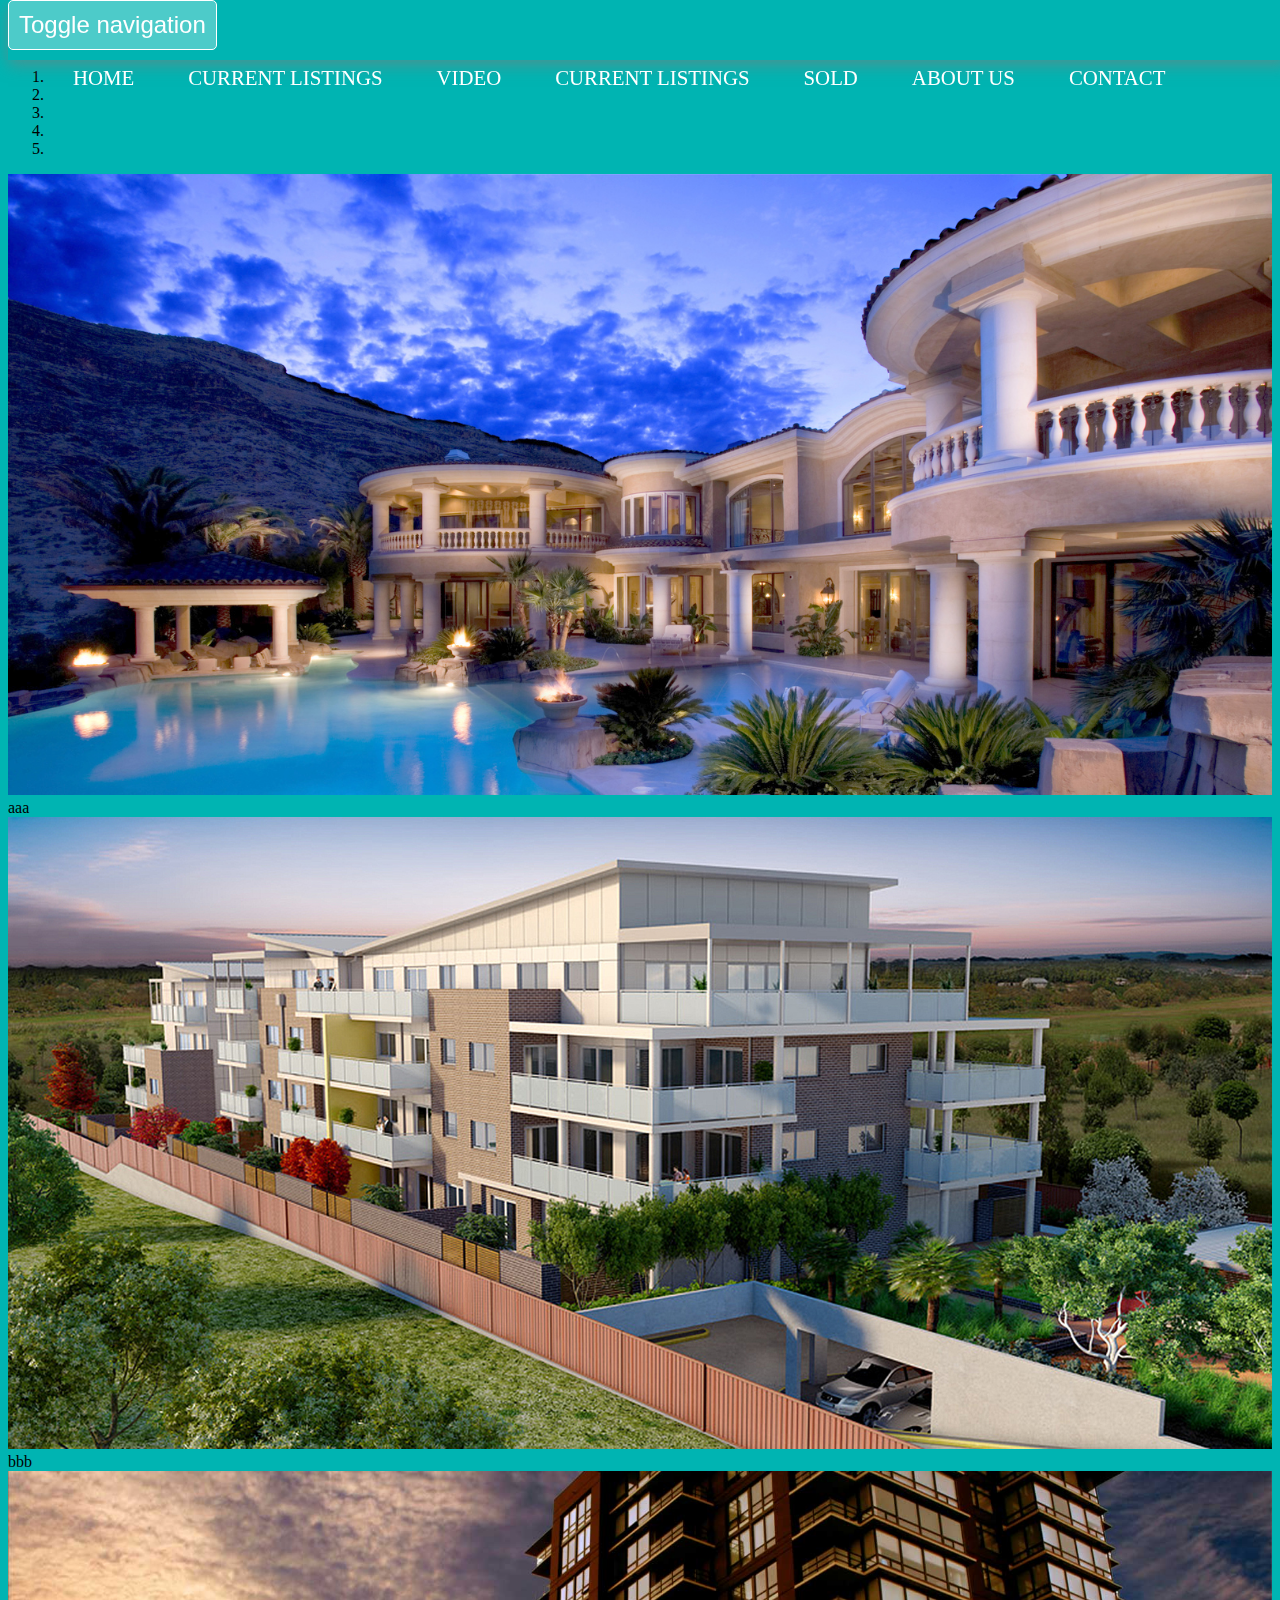
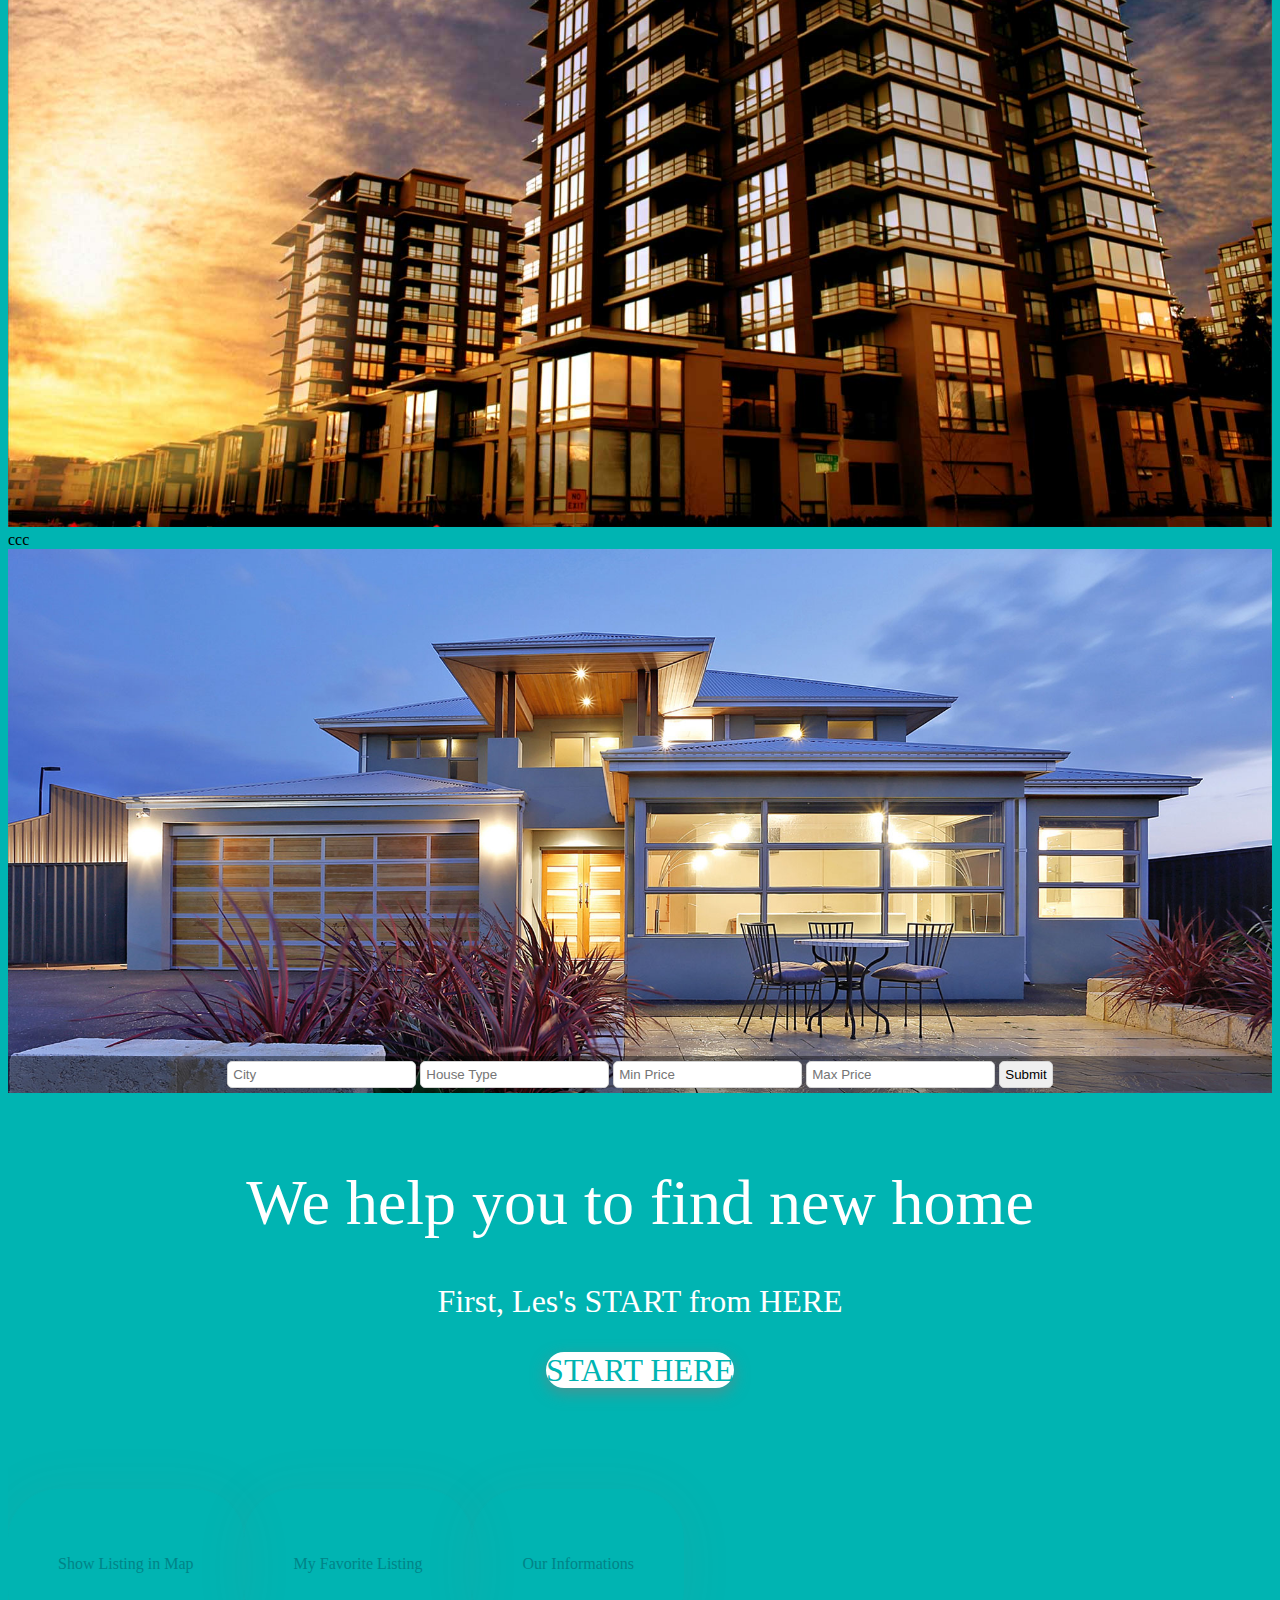
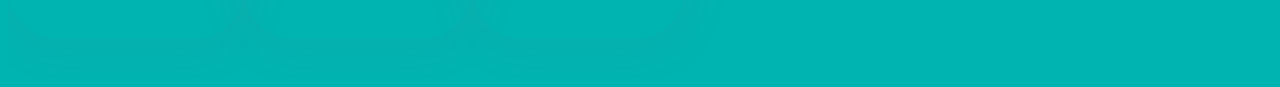
==== index.html @ 3521ccb5 "Merge branch 'gh-pages' into outlaw-listing" ====
<!DOCTYPE html>
<html>
<head>
	<meta charset="utf-8">
	<title>VanEstate</title>
	<link href='https://fonts.googleapis.com/css?family=Sansita+One' rel='stylesheet' type='text/css'>
	<link rel="stylesheet" type="text/css" href="css/bootstrap.min.css">
	<link rel="stylesheet" type="text/css" href="css/font-awesome.min.css">
	
	<link rel="stylesheet" href="css/style.css">
	
</head>
<body>
	<div class="home">
	<!-- nav bar -->
	<nav class="navbar navbar-inverse navbar-static-top" role="navigation">
		<div class="container">
	        <div class="navbar-header">
	      		<button type="button" class="navbar-toggle collapsed" data-toggle="collapse" data-target="#bs-example-navbar-collapse-1">
		        <span class="sr-only">Toggle navigation</span>
		        <span class="icon-bar"></span>
		        <span class="icon-bar"></span>
		        <span class="icon-bar"></span>
	      		</button>
	    	</div>

	   		 <!-- Collect the nav links, forms, and other content for toggling -->
	    	<div class="collapse navbar-collapse" id="bs-example-navbar-collapse-1">
				<ul class="nav navbar-nav">
						<li><a href="index.html">HOME</a></li>

						<li><a href="listing.html">CURRENT LISTINGS</a></li>
						<li><a href="sold.html">VIDEO</a></li>

						<li><a href="search.html">CURRENT LISTINGS</a></li>
						<li><a href="sold.html">SOLD</a></li>

						<li><a href="about.html">ABOUT US</a></li>
						<li><a href="contact.html">CONTACT</a></li>
				</ul>
			</div>

		</div>
	</nav> 

	<!-- <nav class="navbar navbar-inverse">
  		<div class="container-fluid">
    		<div class="navbar-header">
      			<button type="button" class="navbar-toggle" data-toggle="collapse" data-target="#myNavbar">
			        <span class="icon-bar"></span>
			        <span class="icon-bar"></span>
			        <span class="icon-bar"></span>
      			</button>
      			<a class="navbar-brand" href="#">WebSiteName</a>
   			</div>
    		<div class="collapse navbar-collapse" id="myNavbar">
      			<ul class="nav navbar-nav">
			        <li class="active"><a href="#">Home</a></li>
			        <li class="dropdown">
				        <a class="dropdown-toggle" data-toggle="dropdown" href="#">Page 1 <span class="caret"></span></a>
				        <ul class="dropdown-menu">
				            <li><a href="#">Page 1-1</a></li>
				            <li><a href="#">Page 1-2</a></li>
				            <li><a href="#">Page 1-3</a></li>
	          			</ul>
        			</li>
        			<li><a href="#">Page 2</a></li>
        			<li><a href="#">Page 3</a></li>
      			</ul>
      			<ul class="nav navbar-nav navbar-right">
        			<li><a href="#"><span class="glyphicon glyphicon-user"></span> Sign Up</a></li>
        			<li><a href="#"><span class="glyphicon glyphicon-log-in"></span> Login</a></li>
      			</ul>
    		</div>
 		</div>
	</nav> -->





  <div class="contn">
  	
  
	<!-- slider........................................ --> 
	<div id="img-banner" class="carousel slide" data-ride="carousel">
  <!-- Indicators -->
  <ol class="carousel-indicators carouselchange">
    <li data-target="#img-banner" data-slide-to="0" class="active"></li>
    <li data-target="#img-banner" data-slide-to="1"></li>
    <li data-target="#img-banner" data-slide-to="2"></li>
    <li data-target="#img-banner" data-slide-to="3"></li>
    <li data-target="#img-banner" data-slide-to="4"></li>
  </ol>

  <!-- Wrapper for slides -->
  <div class="carousel-inner" role="listbox">
    <div class="item active bannerImg">
      <img class ="bannerImg" src="img/bb1.jpg">
      <div class="carousel-caption">
        aaa
      </div>
    </div>

    <div class="item bannerImg">
      <img class ="bannerImg" src="img/b20.jpg">
      <div class="carousel-caption">
        bbb
      </div>
    </div>

    <div class="item bannerImg">
      <img class ="bannerImg" src="img/c5.jpg">
      <div class="carousel-caption">
        ccc
      </div>
    </div>

     <div class="item bannerImg">
      <img class ="bannerImg" src="img/c2.jpg">
      <div class="carousel-caption">
        ccc
      </div>
    </div>

  </div>

  <!-- Controls -->
  <a class="left carousel-control" href="#img-banner" role="button" data-slide="prev">
    <span class="glyphicon glyphicon-chevron-left" aria-hidden="true"></span>
    <span class="sr-only">Previous</span>
  </a>
  <a class="right carousel-control" href="#img-banner" role="button" data-slide="next">
    <span class="glyphicon glyphicon-chevron-right" aria-hidden="true"></span>
    <span class="sr-only">Next</span>
  </a>
</div>

<!-- ....................................................... -->

		<!-- <nav class ="bar-header">
			<img class = "nav-logo" src="img/logo.png" alt="Logo">
			<ul class = "nav-bar ">
				<!-- order list -->
<<<<<<< HEAD

=======
<
>>>>>>> gh-pages
				<a href="index.html"><li>HOME</li></a>
				<a href="search.html"><li>CURRENT LISTINGS</li></a>

				<!-- <a href="index.html"><li>HOME</li></a>
				<a href="listing.html"><li>CURRENT LISTINGS</li></a>
>>>>>>> origin/outlaw-listing
				<a href="sold.html"><li>SOLD</li></a>
				<a href="video.html"><li>VIDEOS</li></a>
				<a href="about.html"><li>ABOUT US</li></a>
				<a href="contact.html"><li>CONTACT</li></a>
				
			</ul> 
		 </nav> --> 

	<div >
		<!-- <img class="image" src="img/b1.jpg">  -->

		<div class = "filterList"> 
			<center>
			 	<form >
			 		<input type="text" name ="city" placeholder="City">
					<input type="text" name ="housetype" placeholder="House Type">
					<input type="text" name ="minprice" placeholder="Min Price">
					<input type="text" name ="maxprice" placeholder="Max Price">
					<input class= "primary-btn" type="submit" value="Submit">
			 	</form>
		 	</center>
		</div>

	</div>


	<!-- <p> Lorem ipsum dolor sit amet, consectetur adipiscing elit.<br>Suspendisse at sem vitae nisi scelerisque elementum.</p> -->
	
	 <div class="description full-width" >
	 	<div class = "content">
	 		<center><h1>We help you to find new home</h1>
	 		<p> First, Les's START from HERE</p>

	 		<a href="search.html" class="btn btn-lg btn-primary changeBtn" role="button">
	 		START HERE</a></center>
	 	</div>
	 </div>
	
	
	<footer>
		
		<!-- <ul>
			<a href="listing.html">
			<li><span class ="glyphicon glyphicon-map-marker"></span><p>Show Listing in Map</p></li></a>
			<li><span class="glyphicon glyphicon-heart"></span><p>My Favorite Listing</p></li>
			
			<li><span class ="glyphicon glyphicon-info-sign"></span><p>Our Informations</p></li>
		</ul> -->


		<div class="container-fluid aboutContainer">
		    <div class="col-md-4 col-xs-12" >
			   <center>
			   	<a href="listing.html" >
					<li><span class ="glyphicon glyphicon-map-marker"></span><p>Show Listing in Map</p></li></a>
			   </center> 
		  	</div>
		 	<div class="col-md-4 col-xs-12" >
				<center>
					<a href="listing.html">
					<li><span class="glyphicon glyphicon-heart"></span><p>My Favorite Listing</p></li></a>
				</center>
		  	</div>
		  	<div class="col-md-4 col-xs-12" >
				<center>
					<a href="listing.html">
					<li><span class ="glyphicon glyphicon-info-sign"></span><p>Our Informations</p></li></a>
				</center>
		  	</div>
		</div>
		
	</footer>

	</div>
	</div>
	


<script src="js/jquery.min.js"></script>
<script src = "js/bootstrap.min.js"></script>
<script src = "js/home.js"></script>

</body>

</html>
---- css/style.css ----
/*default style*/
html {
	background-color: #00b4b2;
	/*background-size: cover;*/

}

body {
	background-color: transparent;
}



/*useful css*/
.full-width {
	width: 100%;
	margin:0;
}
.home {
	width:100%;
	height: 100%;
	overflow: hidden;
	position: relative;
}

/*navigation*/

/*.nav-logo {
	width: 70px;
	max-height: 60px;
	margin-left: 10px;
    margin-top: 0.1px;

	-webkit-filter: brightness(90%);
    position:fixed;
	
}

nav {
	background-color: #103434;
	background-color: yellow;
	background-color: rgba(0,0,0, 0.4);
	color: #fff;
	height: 80px;
	position: fixed;
	width: 100%;
	z-index: 100;
	top:0;

}
*/

/*.bar-header {*/
	/*width: 100%;
	box-shadow: 0px 3px 10px rgba(125, 125, 125, 0.3);
}



a {
	color: white;
	text-decoration: none;
}
a:focus, a:hover {
	color:white;
}
/*helper style
.center {
	text-align: center;
}
.red {
	color: red;
}

.hcenter {
	margin-right: auto;
	margin-left: auto; 

}



.nav-bar li {
	display: inline-block;
}

.nav-bar {
	margin-left: 25%;
	padding: 0;
	
	float:left;
	

}
.nav-bar li {
	/*border: 1px solid white;*/
	/*margin: 10px;*/
	/*space between a and another object*/
/*	padding: 10px;*/
	/*space between text context and border */
	/*border-radius: 5px;
	transition: background-color .5s linear, margin .5s linear;
}*/
/*.nav-bar li:hover {*/
	/*margin: 20px;*/
	/*border-radius: 5px;
	background-color: rgba(255,255,255,0.5);
	cursor:pointer;
}*/












.navbar, .navbar-inverse {
	position: fixed;
	border-radius: 0;
	border: none;
	margin-bottom: 0px;
	/*height: 60px;*/
	background-color: rgba(0,180,178, 0.8);
	box-shadow: 0px 5px 15px rgba(125, 125, 125, 0.6);
	/*opacity: 0.6;*/
}
.navbar {
background-color: rgba(0,180,178, 0.8);
}


.nav li {
	display: inline;
	color: white;

}

.navbar-inverse .navbar-nav > li > a {
	color: #ffffff;
	font-family: lato;
	font-size: 1.3em;
	font-weight: 300;
	padding: 30px 25px 10px 25px;
	/*background-color: rgba(0, 0, 0, 0.5);*/	
}



.navbar-inverse .navbar-nav li a:hover {
	background-color: rgba(0, 0, 0, 0.5);
	transition: background-color .5s linear;
	
}


.navbar-inverse .navbar-toggle{
	border-color: white;
	background-color: rgba(255,255,255, 0.3);

}

@media only screen and (max-width: 766px) {
.collapsing, .in {background-color: rgba(48, 48, 48, 0.9);}
.collapsing ul li a, .in ul li a {color: white!important;}
.collapsing ul li a:hover, .in ul li a:hover {color: rgba(241, 241, 241,1)!important;}
}









.contn {
	margin-top:60px; 
}







.bannerImg { 
	width:100%;
/*	height: 650px;*/
	transform:translateX(-10%) translateY(-50%%);
	min-height: 400px;
	max-height: 750px;
	
	
}

.carouselchange {
    bottom: 196px;
}











/*
.imgheader {
	width: 100%;
	
	
}
*/

.image {
	position: relative;
	filter: brightness(50%);
	-webkit-filter: brightness(80%);
	width:100%;
	height:700px;
	/*margin-top: -25px;*/
}



.filterList {
	width: 100%;
	position: relative;

	margin-top:-200px;
	padding:0;

	background-color: rgba(0,0,0, 0.4);


}
form {
	width: 100%;
	
	
	
}
form > input {
	display: inline-block;
	size: 20px;

}

.description {
	position: relative;
	overflow: auto;
	color: white;
	font-style: arial;
	margin-top: 0;
	margin-bottom: 20px;
	padding-top:30px;
	padding-bottom:30px;
	
	background-color: #00b4b2;
}

.content {
 font-weight: 100;
 font-size: 2rem;
}
.content h1 {
	font-weight: 100;
}


.changeBtn {
	margin-top:30px;
	color: #00b4b2;
    background-color: #ffffff;
    border-color: #00fffc;
	border-radius: 70px;
	box-shadow: 0px 5px 15px rgba(125, 125, 125, 0.6);
	border: 2px;
}



.changeBtn:hover {
	color: white;
    background-color: #77C6D6;
    border-color: #00fffc;
	border-radius: 70px;
	box-shadow: 0px 5px 15px rgba(125, 125, 125, 0.6);
}





footer li {
	display: inline-block;
	margin-top: 50px;
	margin-bottom: 40px;
	border-radius: 50px;
	padding:50px;
	box-shadow: 0px 3px 50px rgba(125, 125, 125, 0.1);
	
	
	/*margin-left: 100px;
	margin-right: 100px;*/
}

footer  span {
	color: #00b4b2; 
	font-size: 5rem;
}

footer p {
	color:#008387;

	/*margin-top:20px;
	margin-left: -32px;*/
}

.aboutContainer{
	background-color: white;

}










nav {
	background-color: #103434;
	/*ackground-color: yellow;*/
	/*background-color: rgba(0,0,0, 0.4);*/
	background-color: rgba(0,180,178, 0.8);
	color: #fff;
	height: 60px;
	position: fixed;
	width: 100%;
	z-index: 100;
	top:0;
}


.bar-header {
	/*width: 100%;*/
	box-shadow: 0px 3px 10px rgba(125, 125, 125, 0.3);
}



a {
	color: white;
	text-decoration: none;
}
a:focus, a:hover {
	color:white;
}
/*helper style*/
.center {
	text-align: center;
}
.red {
	color: red;
}

.hcenter {
	margin-right: auto;
	margin-left: auto; 

}


button {
	font-size: 1.5rem;
	background-color: transparent; 
	border: 1px solid white;
	padding: 10px;
	color: white;
	border-radius: 5px;
	
}


input, select, textarea{
	padding:5px;
	border: 1px solid #D4D4D4;
	border-radius: 5px;
	/*width:200px;*/
	display: block;
	margin: 5px auto;

}

label {
	color: white;

}


.inline {
	display: inline-block;
	margin:5px;
}

.input-space {
	width: 20px;
}







/*list page style start
*/
/*grid*/

[class*='col-'] {
  float:left;
}
* {
  box-sizing: border-box;
}


.col-1of1 {
  width: 100%; }

.col-1of3 {
  width: 33%; }

.col-2of3 {
  width: 66.66667%; }

.col-1of4 {
  width: 25%; }

.col-1of2 {
  width: 50%; }

.col-3of4 {
  width: 75%; }

.col-1of5 {
  width: 20%; }

.col-2of5 {
  width: 40%; }

.col-3of5 {
  width: 60%; }

.col-4of5 {
  width: 80%; }

.empty-space{
width:20%;

  }

.spaceing-1{

margin-bottom: 20px;

}

 



  .cf {
    clear:both;
  }

/*end of grid start of search page
*/

.mainpost{
padding:60px 40px;


}

.mainpost img{
width:100%;

}

.categories.movedown {
  margin-top: 10rem;
}

.categories .info,  .categories .option h4, .viewpost, .mainpost , .categories.movedown,.submenu
{
  transition:all .3s ease-in-out;-moz-transition:all .3s ease-in-out;-webkit-transition:all .3s ease-in-out;
}

.categories {
padding-top: 15%;
text-align: center;
 
}



.categories h4{
color:white;
margin-top: 50px;

}
.categories .option {

  margin-bottom: 2rem;

  position:relative;
background-color: rgba(255,255,255,0.8);
  height:180px;

  text-align:center;
  overflow:hidden;
  margin:10px 10px;
  border-radius: 10px;
}

/*.bg-img{
background-image:url(https://www.google.ca/search?q=richmond&espv=2&biw=1150&bih=689&tbm=isch&source=lnt&tbs=isz:ex,iszw:500,iszh:400#tbs=isz:ex%2Ciszw:500%2Ciszh:400&tbm=isch&q=richmond+vancouver&imgrc=SeRZPtqfGlrRHM%3A);
}*/
.option h4{
  padding-bottom:3px;
  padding-top: 3px;
position:absolute;
width:100%;

background-color: rgba(0,0,0,0.7);
}




/*option and info are for the hidden menu under categories*/

.categories .info {
  position:absolute;
  bottom:0px;
  width:100%;
 
  height:5px;


}



.categories .info a {
  color:grey;
text-align:center;
  font-size:1.1em;
  font-weight:550;

  display:block;

padding-top: 4px;
  text-decoration: none;
}

.categories .info a:hover{


  color: rgb(84,14, 120);
  background-color: rgba(0,0,0,0.2);
  width:100%;
 
}



.categories .option:hover > .info {height:85%;
  background-color:rgba(255,255,255,0.9);
  color:rgb(84,14, 120);
}

.categories .option:hover > h4{ margin-top: 5px; display:block;}



.main-content {

  margin-top: 100px;
  margin-left: 5%;
  margin-right: 5%;
  
}
.main-content h2 {
  margin: 0 0 20px 0;
  font-size: 26px;
  color: #128eb5;
}

/*end of search start of listing
*/
.main-content .members 
{font-size:0;text-align:center;}

.main-content h4{
font-size:15px;


}

.main-content .members .col-1of3
{
  padding:0 20px 20px 0;
  font-size:14px;
}


.content-section p {
  margin-bottom: 10px;
}

/*each post is wraped by a product box*/
.product-box {

/*  border-bottom: 1px dotted #666;*/
  background-color: rgba(240,240,240,1);
  height:auto;
  margin-top: 50px;
  margin-bottom: 50px;
  border-radius: 10px;

}

.product-box img {

    width: 100%;
    
 /*height:10%;*/
}



.product-box > .image-wrapper {
	/*box-shadow: 3px 2px 2px black;*/
 
  margin-bottom: 10px;
  /*min-height: 90%;*/
}

.product-box:hover{

box-shadow: 3px 3px 3px black;
 background-color: rgba(240,240,240,0.9);
   margin-top: 40px;
/*  margin-bottom: 20px;*/

/* border: 1px solid rgba(0,0,0,0.5);*/
}

.product-box
{
  transition:all .2s ease-in-out;-moz-transition:all .2s ease-in-out;-webkit-transition:all .2s ease-in-out;
}
.price {
  color: #CC0066;
  font-size: 20px;
  font-weight: bold;
}

.product-box a{
color: #00b4b2;


}

.fullwidth {
  width: 100%;
}


/*search function
*/
.filter{
position:fixed;
float:left;
margin-top: -20px;


}


.filter button{
width:40px;
padding-left: 1px;
padding-right:1px;
margin-top: 5px;

}

.searchtool {
  color:white;
  position: fixed;
  width: 100%;
  height: 300px;
  top:40px;
  left:0;
  margin-top: 15px;
  background-color:rgba(0,0,0,0.5);
  opacity: 1;
 /* display: block;*/
  visibility: visible;
}

.searchtool input{
float-left;
margin-top: 50px;

}

.searchtool div{
  padding-top:5px;
  padding-bottom: 5px;
  padding-left:5%;

text-align: left;
/*display: inline-block;*/

}
/*.searchtool input{
margin:2px;


}*/
.input-style{
height:250px;


}

.input-style input{

margin:2px;


}

.input-width input{

width:100px;
height:35px;
margin-top: 15px;

}

 .float-right{
  margin-right: 10%;
float:right;
margin-top:200%;



  }
/*  .float-right input{
background-color:grey;
  }*/



.searchingbar{

width:28%;
float:right;
margin-top:5px;
/*margin-left:120px; */
margin-right:100px;
border-radius: 5px;
}

.view-mode{
position:fixed;
width:20px;
height:40px;
background-color: red;
margin-top: 20%;


}







/*mission page == about us pages* wrote by June/
/*media query for resposive design*/
@media(max-width: 991px){
	/*.posters div {
		width: 45%;
		margin-bottom: 20px;
	}
	.posters div:hover {
		width: 44%;
	}*/

	.bannerImg { 
	width:100%;
/*	height: 650px;*/
	transform:translateX(-10%) translateY(-50%%);
	min-height: 350px;
	max-height: 650px;
	
	
	}
}

@media(max-width: 500px) {
	/*.posters div {
		width: 95%;
		margin-bottom: 20px;
	}
	.posters div:hover {
		width: 97%;
	}*/
	.bannerImg { 
	width:100%;
/*	height: 650px;*/
	transform:translateX(-10%) translateY(-50%%);
	min-height: 350px;
	max-height: 650px;
	
	
	}


}

  @media (max-width: 1500px) {
     .col-1of3{
width:25%;

    }

  }
    @media (max-width: 1200px) {
  /*  .col-1of4 {
      width: 33%;
    }*/
    .col-1of3{
width:33.3%;

    }
    .col-1of4{

      width:33.3%;
      }

    　}




@media (max-width: 640px){
.col-1of3 {
  width: 50%;
}
.col-1of4 {
  width: 50%;
}
.col-1of2{
width:100%;

}


}

@media (max-width: 450px){
.col-1of3 {
  width: 100%;
}
.col-1of4 {
  width: 100%;
}

}
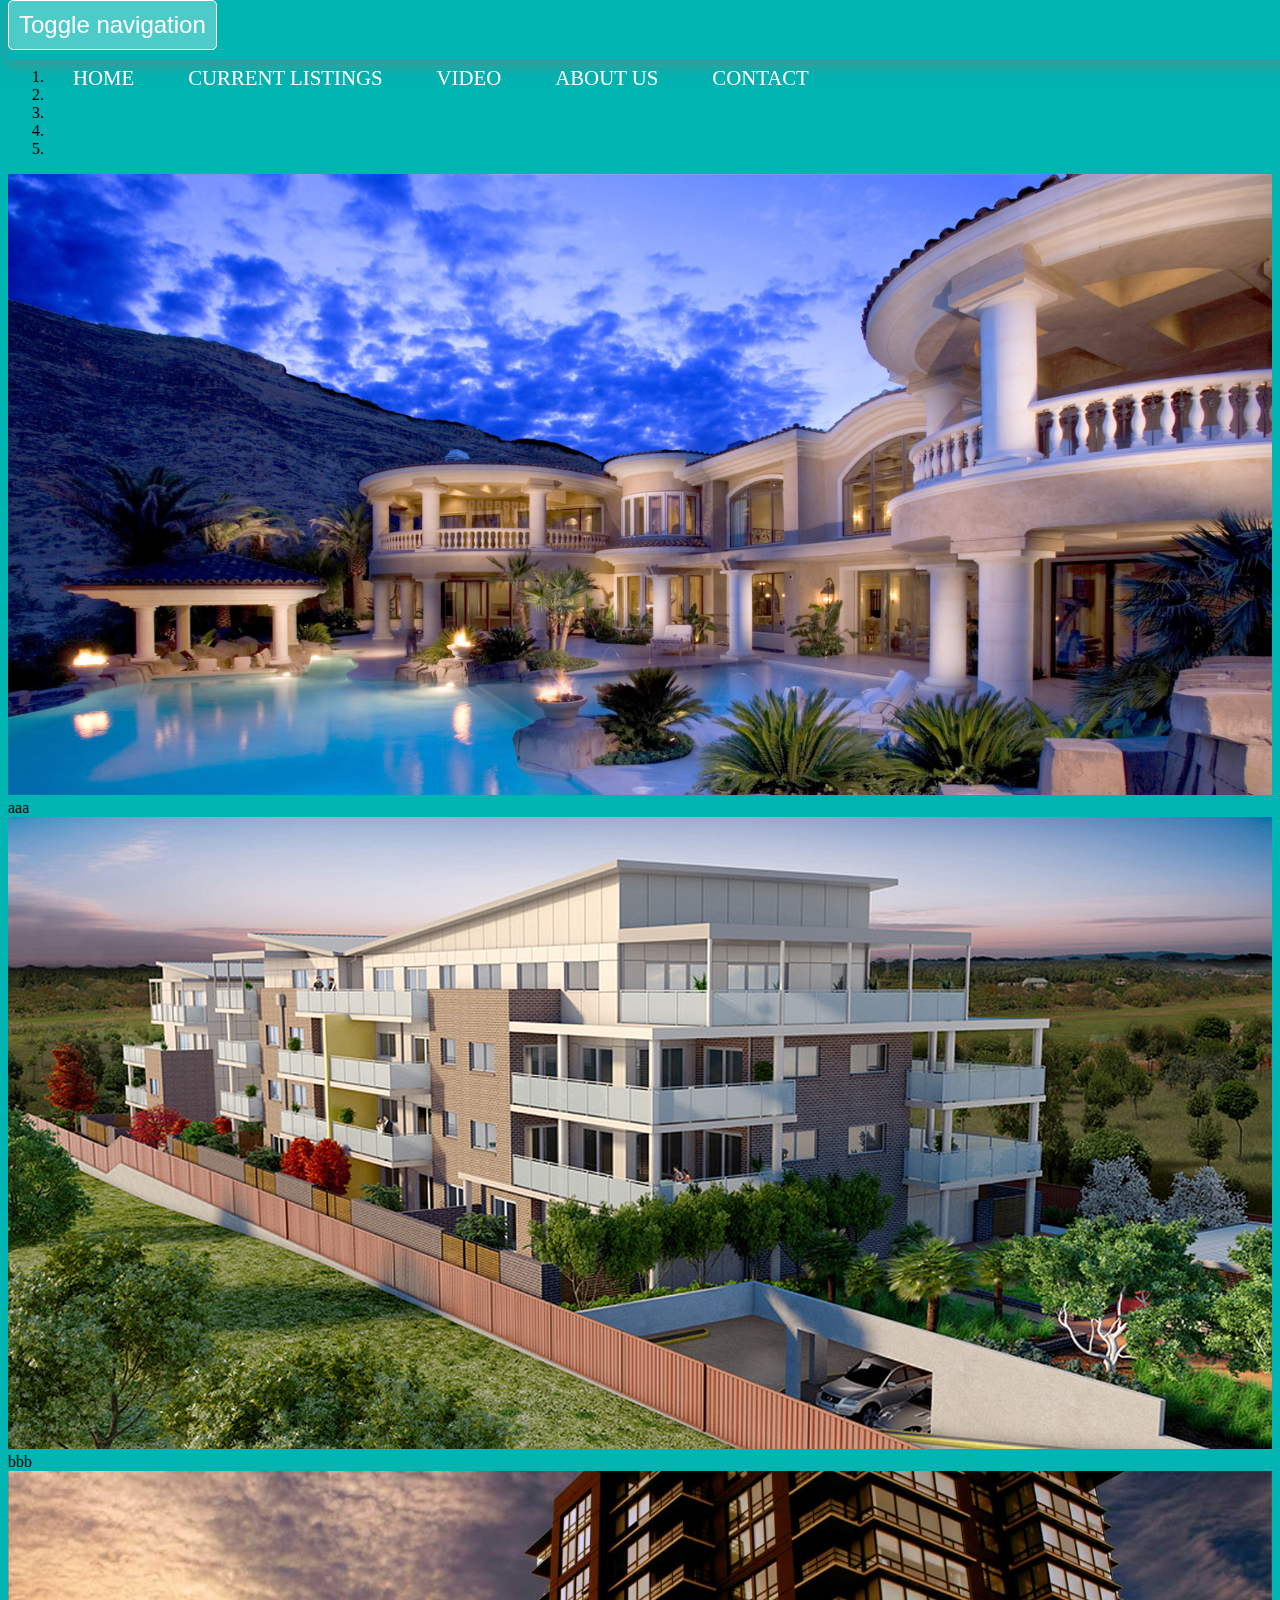
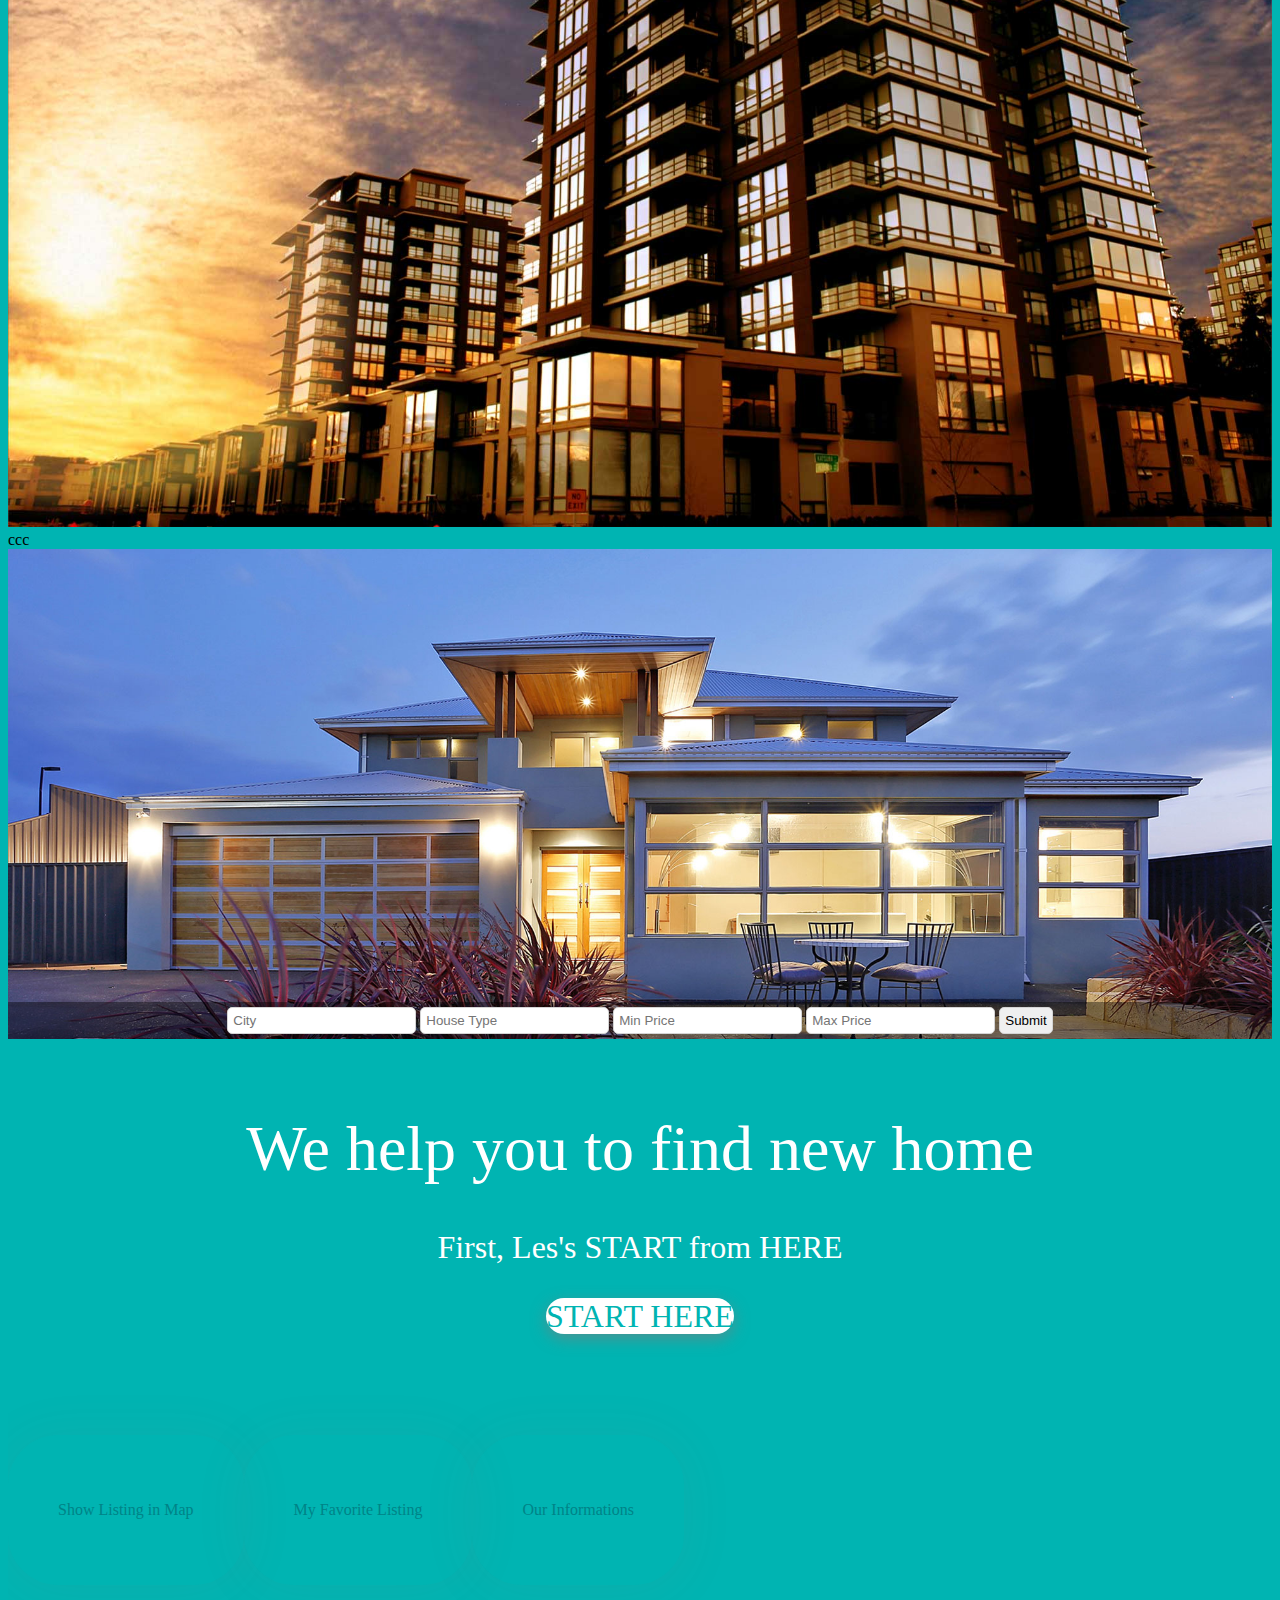
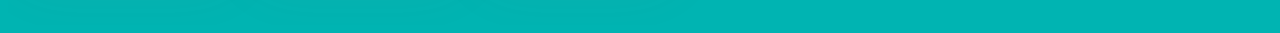
==== commit 4d372fe1: "create video pages, fix the hole pages" ====
--- a/index.html
+++ b/index.html
@@ -29,13 +29,8 @@
 	    	<div class="collapse navbar-collapse" id="bs-example-navbar-collapse-1">
 				<ul class="nav navbar-nav">
 						<li><a href="index.html">HOME</a></li>
-
 						<li><a href="listing.html">CURRENT LISTINGS</a></li>
-						<li><a href="sold.html">VIDEO</a></li>
-
-						<li><a href="search.html">CURRENT LISTINGS</a></li>
-						<li><a href="sold.html">SOLD</a></li>
-
+						<li><a href="video.html">VIDEO</a></li>
 						<li><a href="about.html">ABOUT US</a></li>
 						<li><a href="contact.html">CONTACT</a></li>
 				</ul>
@@ -143,17 +138,8 @@
 			<img class = "nav-logo" src="img/logo.png" alt="Logo">
 			<ul class = "nav-bar ">
 				<!-- order list -->
-<<<<<<< HEAD
-
-=======
-<
->>>>>>> gh-pages
-				<a href="index.html"><li>HOME</li></a>
-				<a href="search.html"><li>CURRENT LISTINGS</li></a>
-
 				<!-- <a href="index.html"><li>HOME</li></a>
 				<a href="listing.html"><li>CURRENT LISTINGS</li></a>
->>>>>>> origin/outlaw-listing
 				<a href="sold.html"><li>SOLD</li></a>
 				<a href="video.html"><li>VIDEOS</li></a>
 				<a href="about.html"><li>ABOUT US</li></a>
--- a/css/style.css
+++ b/css/style.css
@@ -296,7 +296,74 @@
 	box-shadow: 0px 5px 15px rgba(125, 125, 125, 0.6);
 }
 
-
+video {
+	/*border: 5px solid white;*/
+	width:;
+}
+
+.videofix {
+	width:90%;
+	margin-left: 5%;
+	margin-top: 100px;
+
+}
+
+.videofix img {
+	
+	width: 400px;
+	height: 300px;
+	padding-top: 20px;
+	max-width: 90%;
+	/*max-height:300px;*/
+	
+
+}
+.videofix h4,p{
+	color:white;
+}
+
+.abcard {
+	width: 100%;
+  	max-width: 400px;
+  	margin: 0;
+
+  	margin-bottom: 30px;
+  	padding-bottom: 30px;
+  	background-color: rgba(0,0,0, 0.3);
+  	box-shadow: 0px 5px 40px rgba(125, 125, 125, 0.3);
+}
+
+.abcard-1 {
+	width: 100%;
+  	max-width: 400px;
+  	margin: 0;
+  	margin-bottom: 30px;
+  	padding-bottom: 30px;
+  	background-color: rgba(0,0,0, 0.3);
+  	box-shadow: 0px 5px 40px rgba(125, 125, 125, 0.3);
+}
+
+
+.btnCard {
+	width: 90%;
+	height: 70px;
+	line-height: 50px;
+	font-size: 1.5rem;
+	background-color: #77C6D6;
+	border:none;
+}
+
+.btnCard:hover {
+	background-color: #78BAED;
+}
+
+.btnCard:active {
+	background-color: #78BAED;
+}
+
+.btnCard:visited {
+	background-color: #77C6D6;
+}
 
 
 
@@ -466,19 +533,6 @@
 .col-4of5 {
   width: 80%; }
 
-.empty-space{
-width:20%;
-
-  }
-
-.spaceing-1{
-
-margin-bottom: 20px;
-
-}
-
- 
-
 
 
   .cf {
@@ -526,25 +580,20 @@
   margin-bottom: 2rem;
 
   position:relative;
-background-color: rgba(255,255,255,0.8);
+background-color: rgba(84,14,120,0.8);
   height:180px;
 
   text-align:center;
   overflow:hidden;
   margin:10px 10px;
-  border-radius: 10px;
 }
 
 /*.bg-img{
 background-image:url(https://www.google.ca/search?q=richmond&espv=2&biw=1150&bih=689&tbm=isch&source=lnt&tbs=isz:ex,iszw:500,iszh:400#tbs=isz:ex%2Ciszw:500%2Ciszh:400&tbm=isch&q=richmond+vancouver&imgrc=SeRZPtqfGlrRHM%3A);
 }*/
 .option h4{
-  padding-bottom:3px;
-  padding-top: 3px;
 position:absolute;
 width:100%;
-
-background-color: rgba(0,0,0,0.7);
 }
 
 
@@ -634,12 +683,8 @@
 /*each post is wraped by a product box*/
 .product-box {
 
-/*  border-bottom: 1px dotted #666;*/
-  background-color: rgba(240,240,240,1);
-  height:auto;
-  margin-top: 50px;
-  margin-bottom: 50px;
-  border-radius: 10px;
+  border-bottom: 1px dotted #666;
+ /* height:400px;*/
 
 }
 
@@ -653,36 +698,15 @@
 
 
 .product-box > .image-wrapper {
-	/*box-shadow: 3px 2px 2px black;*/
- 
+  border: 2px solid rgba(0,0,0,0.5);
   margin-bottom: 10px;
-  /*min-height: 90%;*/
-}
-
-.product-box:hover{
-
-box-shadow: 3px 3px 3px black;
- background-color: rgba(240,240,240,0.9);
-   margin-top: 40px;
-/*  margin-bottom: 20px;*/
-
-/* border: 1px solid rgba(0,0,0,0.5);*/
-}
-
-.product-box
-{
-  transition:all .2s ease-in-out;-moz-transition:all .2s ease-in-out;-webkit-transition:all .2s ease-in-out;
-}
+  min-height: 90%;
+}
+
 .price {
   color: #CC0066;
-  font-size: 20px;
+  font-size: 14px;
   font-weight: bold;
-}
-
-.product-box a{
-color: #00b4b2;
-
-
 }
 
 .fullwidth {
@@ -690,113 +714,7 @@
 }
 
 
-/*search function
-*/
-.filter{
-position:fixed;
-float:left;
-margin-top: -20px;
-
-
-}
-
-
-.filter button{
-width:40px;
-padding-left: 1px;
-padding-right:1px;
-margin-top: 5px;
-
-}
-
-.searchtool {
-  color:white;
-  position: fixed;
-  width: 100%;
-  height: 300px;
-  top:40px;
-  left:0;
-  margin-top: 15px;
-  background-color:rgba(0,0,0,0.5);
-  opacity: 1;
- /* display: block;*/
-  visibility: visible;
-}
-
-.searchtool input{
-float-left;
-margin-top: 50px;
-
-}
-
-.searchtool div{
-  padding-top:5px;
-  padding-bottom: 5px;
-  padding-left:5%;
-
-text-align: left;
-/*display: inline-block;*/
-
-}
-/*.searchtool input{
-margin:2px;
-
-
-}*/
-.input-style{
-height:250px;
-
-
-}
-
-.input-style input{
-
-margin:2px;
-
-
-}
-
-.input-width input{
-
-width:100px;
-height:35px;
-margin-top: 15px;
-
-}
-
- .float-right{
-  margin-right: 10%;
-float:right;
-margin-top:200%;
-
-
-
-  }
-/*  .float-right input{
-background-color:grey;
-  }*/
-
-
-
-.searchingbar{
-
-width:28%;
-float:right;
-margin-top:5px;
-/*margin-left:120px; */
-margin-right:100px;
-border-radius: 5px;
-}
-
-.view-mode{
-position:fixed;
-width:20px;
-height:40px;
-background-color: red;
-margin-top: 20%;
-
-
-}
+
 
 
 
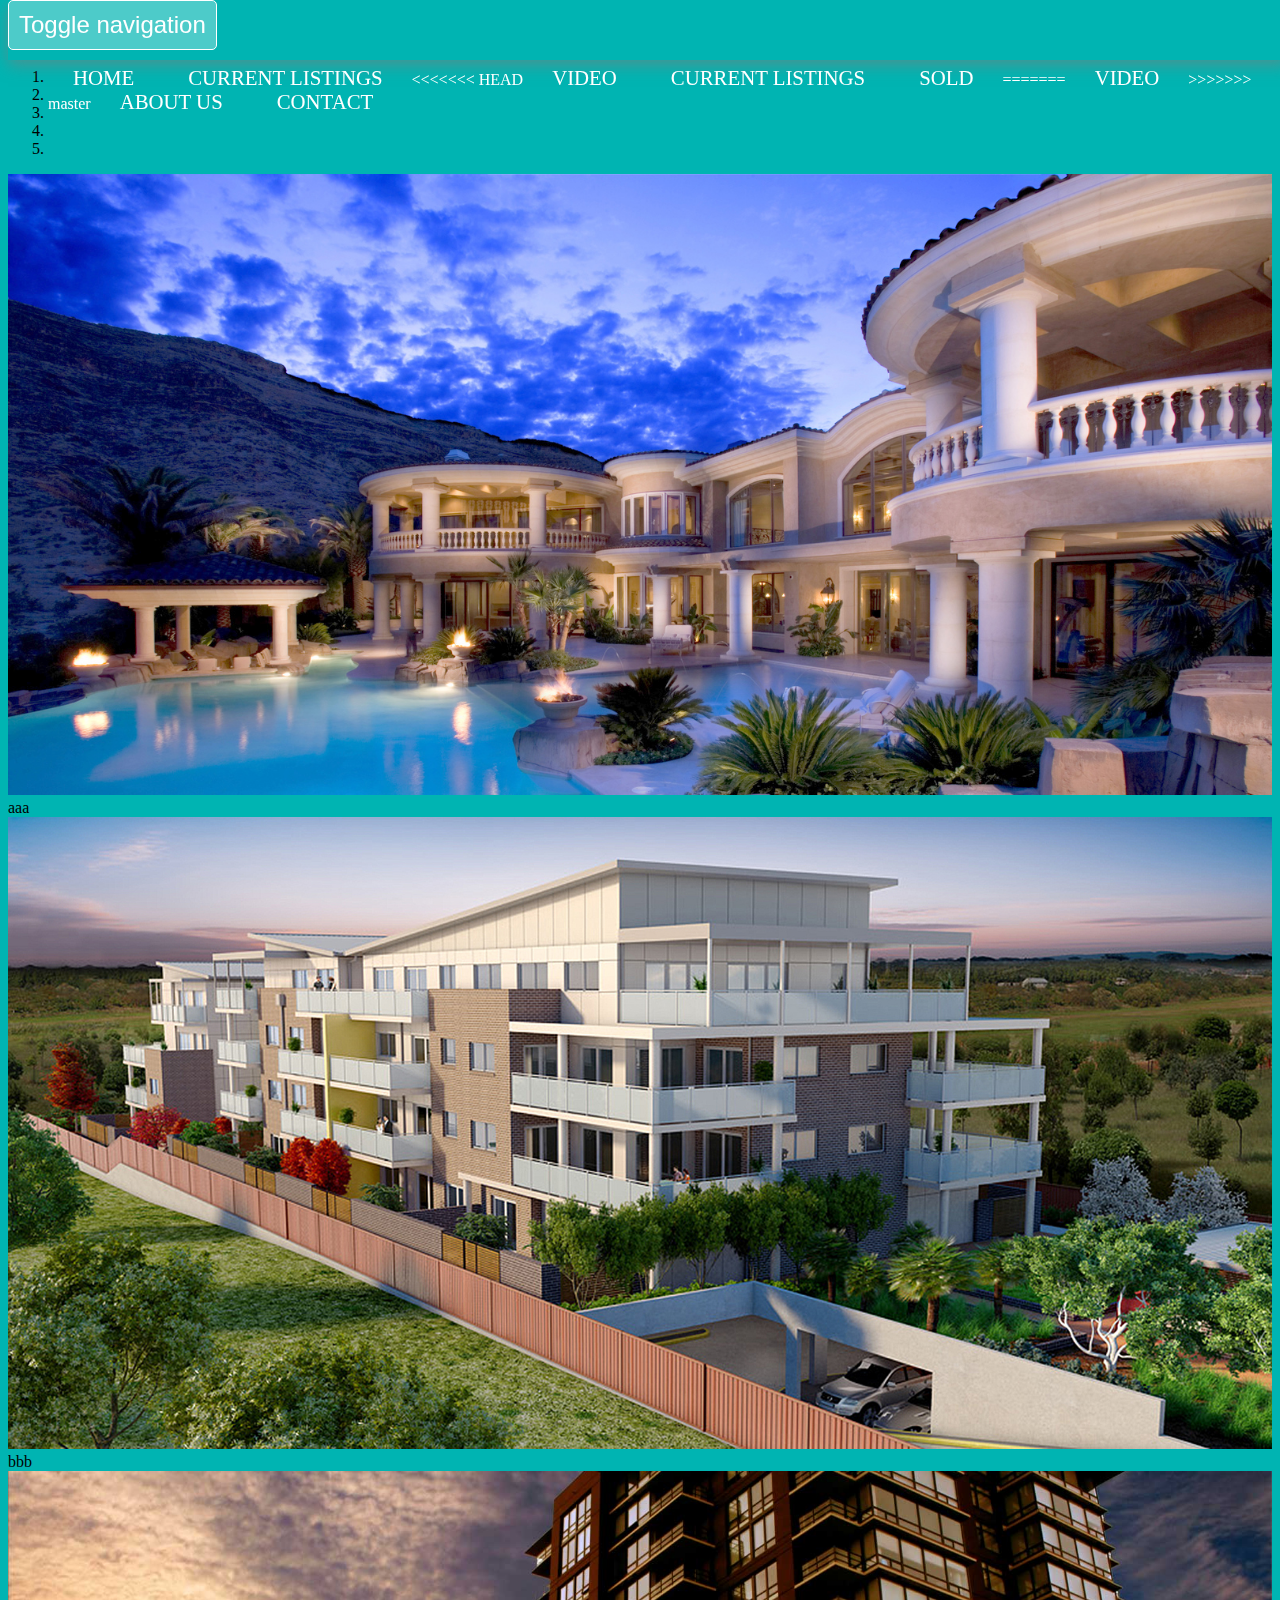
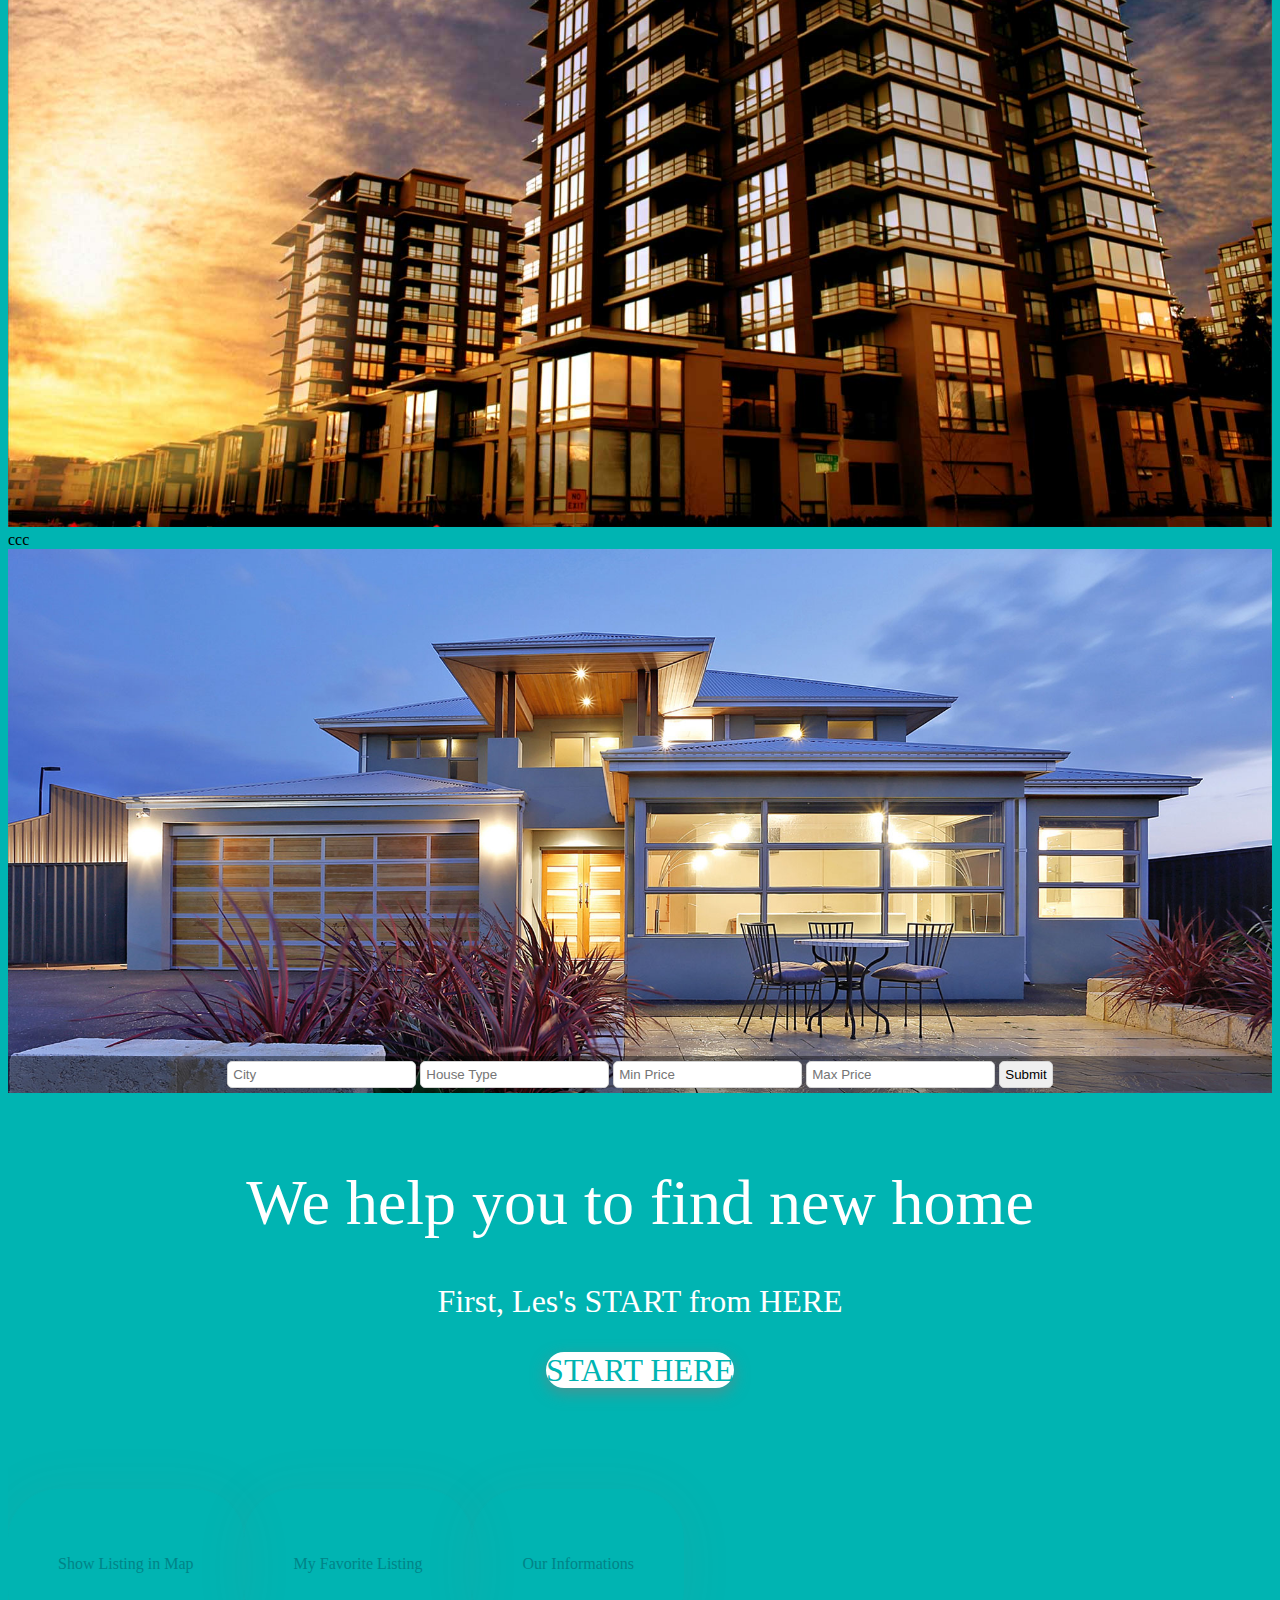
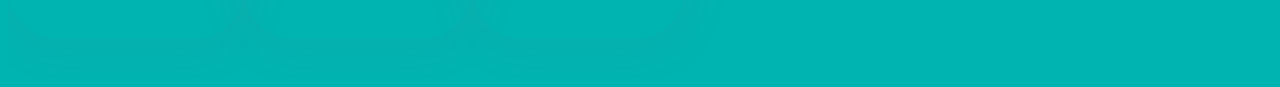
==== commit 36fdac8b: "Merge branch 'master' into gh-pages" ====
--- a/index.html
+++ b/index.html
@@ -29,8 +29,17 @@
 	    	<div class="collapse navbar-collapse" id="bs-example-navbar-collapse-1">
 				<ul class="nav navbar-nav">
 						<li><a href="index.html">HOME</a></li>
+
 						<li><a href="listing.html">CURRENT LISTINGS</a></li>
+<<<<<<< HEAD
+						<li><a href="sold.html">VIDEO</a></li>
+
+						<li><a href="search.html">CURRENT LISTINGS</a></li>
+						<li><a href="sold.html">SOLD</a></li>
+
+=======
 						<li><a href="video.html">VIDEO</a></li>
+>>>>>>> master
 						<li><a href="about.html">ABOUT US</a></li>
 						<li><a href="contact.html">CONTACT</a></li>
 				</ul>
@@ -138,8 +147,13 @@
 			<img class = "nav-logo" src="img/logo.png" alt="Logo">
 			<ul class = "nav-bar ">
 				<!-- order list -->
+<
+				<a href="index.html"><li>HOME</li></a>
+				<a href="search.html"><li>CURRENT LISTINGS</li></a>
+
 				<!-- <a href="index.html"><li>HOME</li></a>
 				<a href="listing.html"><li>CURRENT LISTINGS</li></a>
+>>>>>>> origin/outlaw-listing
 				<a href="sold.html"><li>SOLD</li></a>
 				<a href="video.html"><li>VIDEOS</li></a>
 				<a href="about.html"><li>ABOUT US</li></a>
--- a/css/style.css
+++ b/css/style.css
@@ -533,6 +533,13 @@
 .col-4of5 {
   width: 80%; }
 
+.empty-space{
+width:20%;
+
+  }
+
+ 
+
 
 
   .cf {
@@ -580,20 +587,25 @@
   margin-bottom: 2rem;
 
   position:relative;
-background-color: rgba(84,14,120,0.8);
+background-color: rgba(255,255,255,0.8);
   height:180px;
 
   text-align:center;
   overflow:hidden;
   margin:10px 10px;
+  border-radius: 10px;
 }
 
 /*.bg-img{
 background-image:url(https://www.google.ca/search?q=richmond&espv=2&biw=1150&bih=689&tbm=isch&source=lnt&tbs=isz:ex,iszw:500,iszh:400#tbs=isz:ex%2Ciszw:500%2Ciszh:400&tbm=isch&q=richmond+vancouver&imgrc=SeRZPtqfGlrRHM%3A);
 }*/
 .option h4{
+  padding-bottom:3px;
+  padding-top: 3px;
 position:absolute;
 width:100%;
+
+background-color: rgba(0,0,0,0.7);
 }
 
 
@@ -683,8 +695,12 @@
 /*each post is wraped by a product box*/
 .product-box {
 
-  border-bottom: 1px dotted #666;
- /* height:400px;*/
+/*  border-bottom: 1px dotted #666;*/
+  background-color: rgba(240,240,240,1);
+  height:auto;
+  margin-top: 50px;
+  margin-bottom: 50px;
+  border-radius: 10px;
 
 }
 
@@ -698,15 +714,36 @@
 
 
 .product-box > .image-wrapper {
-  border: 2px solid rgba(0,0,0,0.5);
+	/*box-shadow: 3px 2px 2px black;*/
+ 
   margin-bottom: 10px;
-  min-height: 90%;
-}
-
+  /*min-height: 90%;*/
+}
+
+.product-box:hover{
+
+box-shadow: 3px 3px 3px black;
+ background-color: rgba(240,240,240,0.9);
+   margin-top: 40px;
+/*  margin-bottom: 20px;*/
+
+/* border: 1px solid rgba(0,0,0,0.5);*/
+}
+
+.product-box
+{
+  transition:all .2s ease-in-out;-moz-transition:all .2s ease-in-out;-webkit-transition:all .2s ease-in-out;
+}
 .price {
   color: #CC0066;
-  font-size: 14px;
+  font-size: 20px;
   font-weight: bold;
+}
+
+.product-box a{
+color: #00b4b2;
+
+
 }
 
 .fullwidth {
@@ -714,7 +751,113 @@
 }
 
 
-
+/*search function
+*/
+.filter{
+position:fixed;
+float:left;
+margin-top: -20px;
+
+
+}
+
+
+.filter button{
+width:40px;
+padding-left: 1px;
+padding-right:1px;
+margin-top: 5px;
+
+}
+
+.searchtool {
+  color:white;
+  position: fixed;
+  width: 100%;
+  height: 300px;
+  top:40px;
+  left:0;
+  margin-top: 15px;
+  background-color:rgba(0,0,0,0.5);
+  opacity: 1;
+ /* display: block;*/
+  visibility: visible;
+}
+
+.searchtool input{
+float-left;
+margin-top: 50px;
+
+}
+
+.searchtool div{
+  padding-top:5px;
+  padding-bottom: 5px;
+  padding-left:5%;
+
+text-align: left;
+/*display: inline-block;*/
+
+}
+/*.searchtool input{
+margin:2px;
+
+
+}*/
+.input-style{
+height:250px;
+
+
+}
+
+.input-style input{
+
+margin:2px;
+
+
+}
+
+.input-width input{
+
+width:100px;
+height:35px;
+margin-top: 15px;
+
+}
+
+ .float-right{
+  margin-right: 10%;
+float:right;
+margin-top:200%;
+
+
+
+  }
+/*  .float-right input{
+background-color:grey;
+  }*/
+
+
+
+.searchingbar{
+
+width:28%;
+float:right;
+margin-top:5px;
+/*margin-left:120px; */
+margin-right:100px;
+border-radius: 5px;
+}
+
+.view-mode{
+position:fixed;
+width:20px;
+height:40px;
+background-color: red;
+margin-top: 20%;
+
+
+}
 
 
 
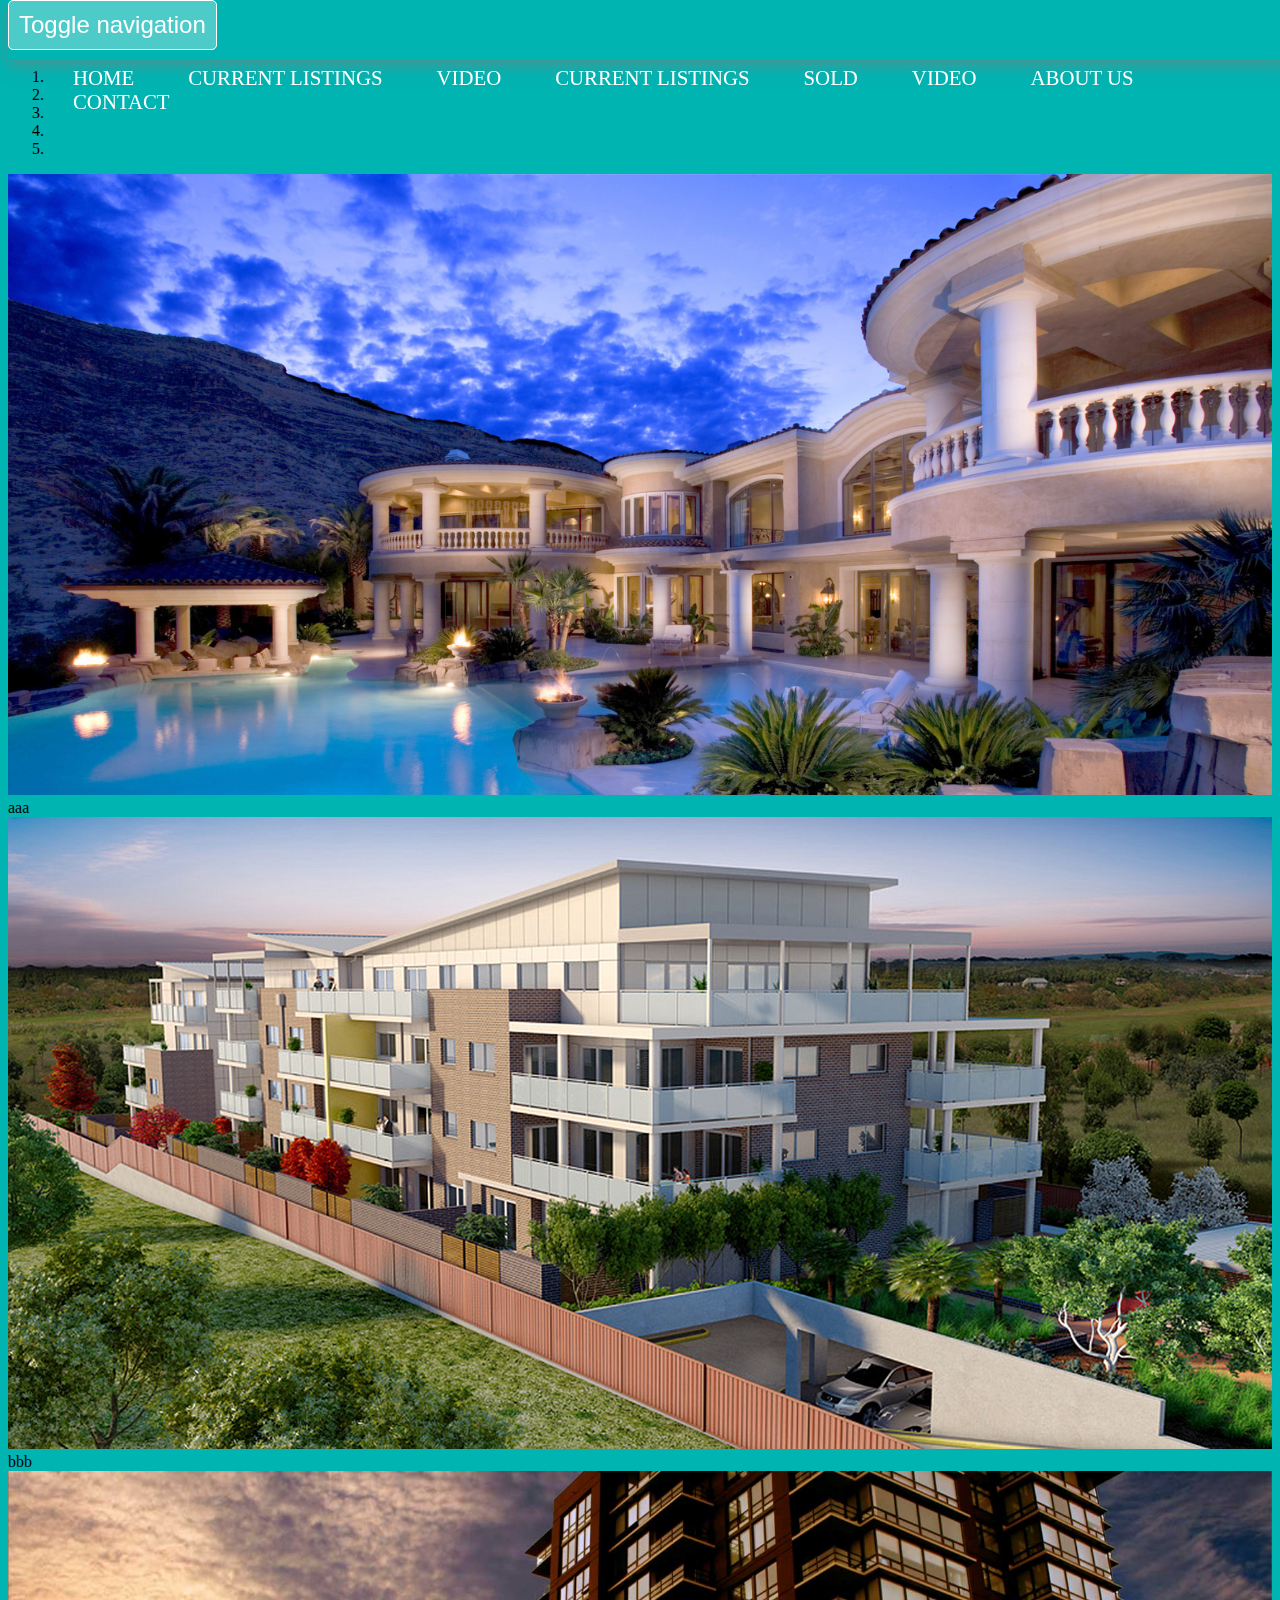
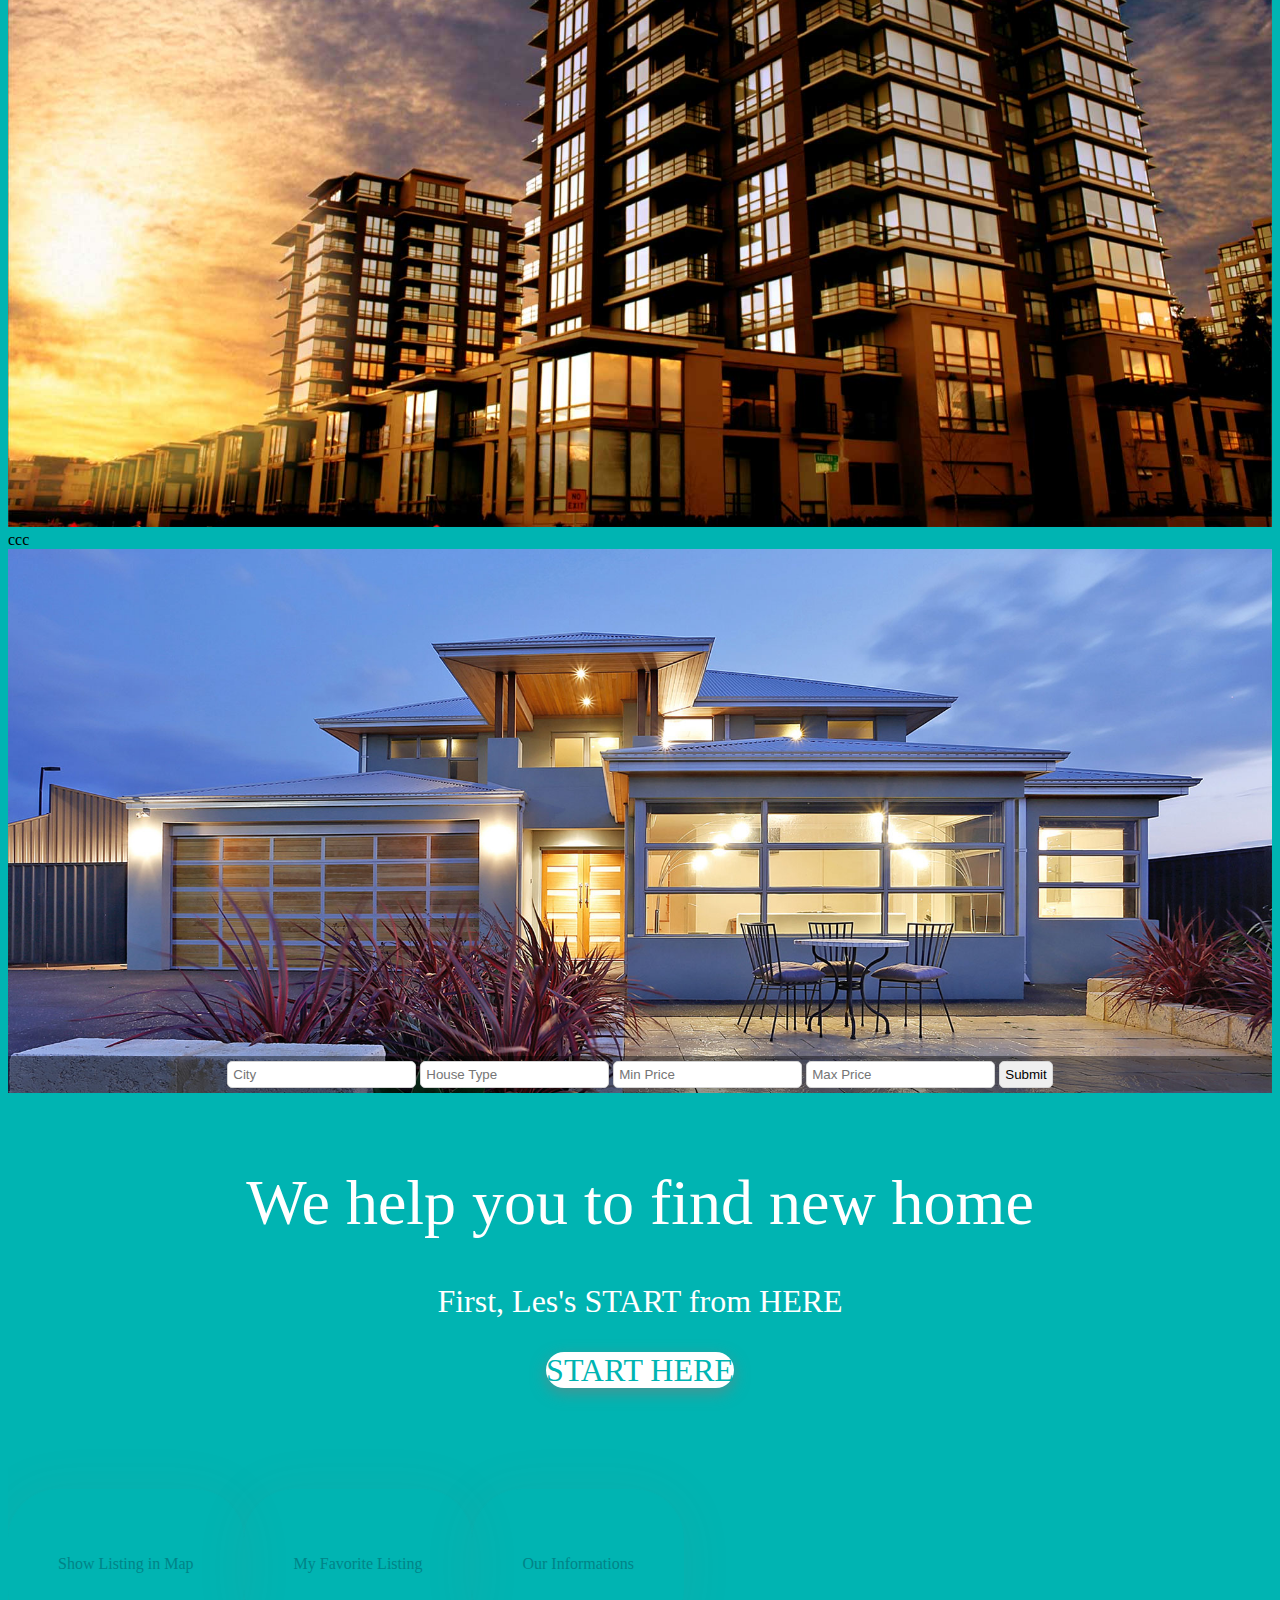
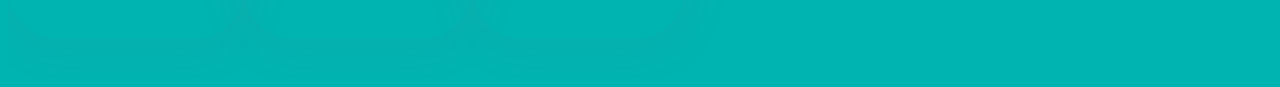
==== commit 3e5c6208: "delete conflict line" ====
--- a/index.html
+++ b/index.html
@@ -31,15 +31,14 @@
 						<li><a href="index.html">HOME</a></li>
 
 						<li><a href="listing.html">CURRENT LISTINGS</a></li>
-<<<<<<< HEAD
+
 						<li><a href="sold.html">VIDEO</a></li>
 
 						<li><a href="search.html">CURRENT LISTINGS</a></li>
 						<li><a href="sold.html">SOLD</a></li>
 
-=======
 						<li><a href="video.html">VIDEO</a></li>
->>>>>>> master
+
 						<li><a href="about.html">ABOUT US</a></li>
 						<li><a href="contact.html">CONTACT</a></li>
 				</ul>
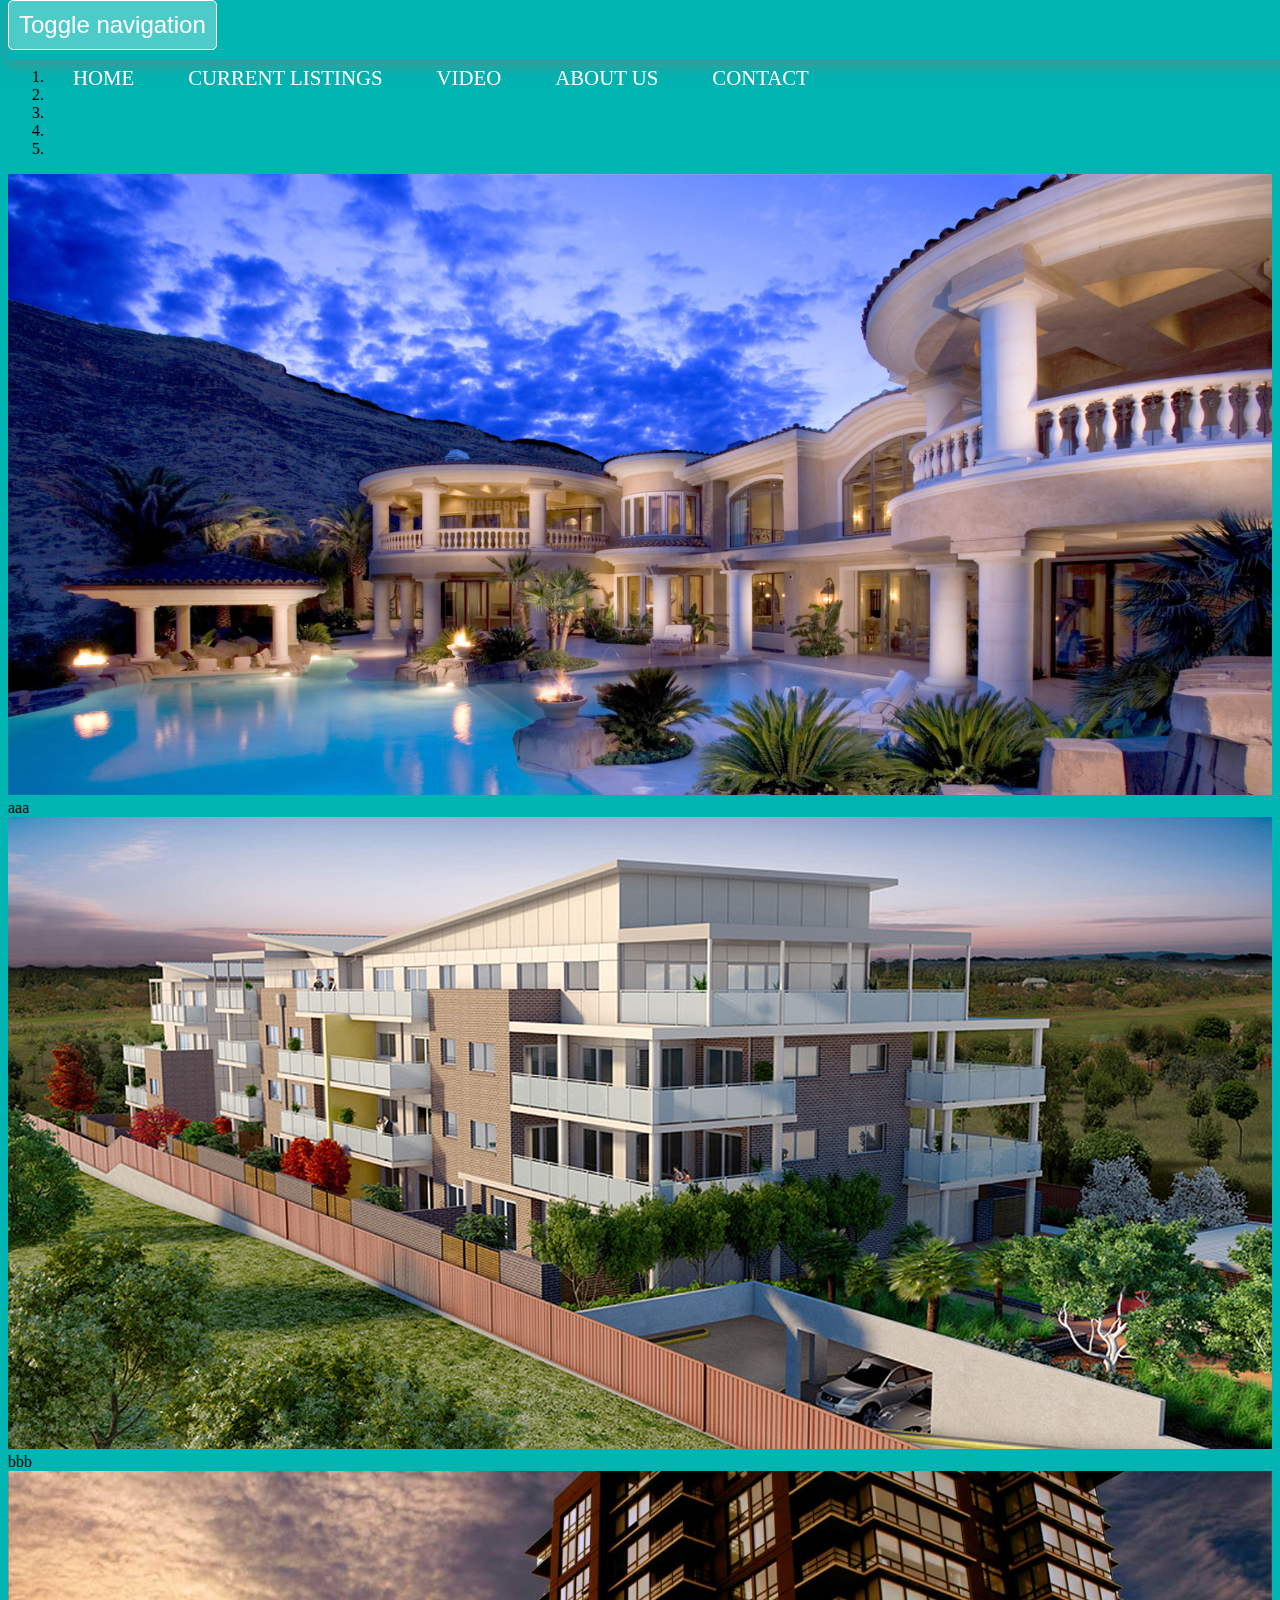
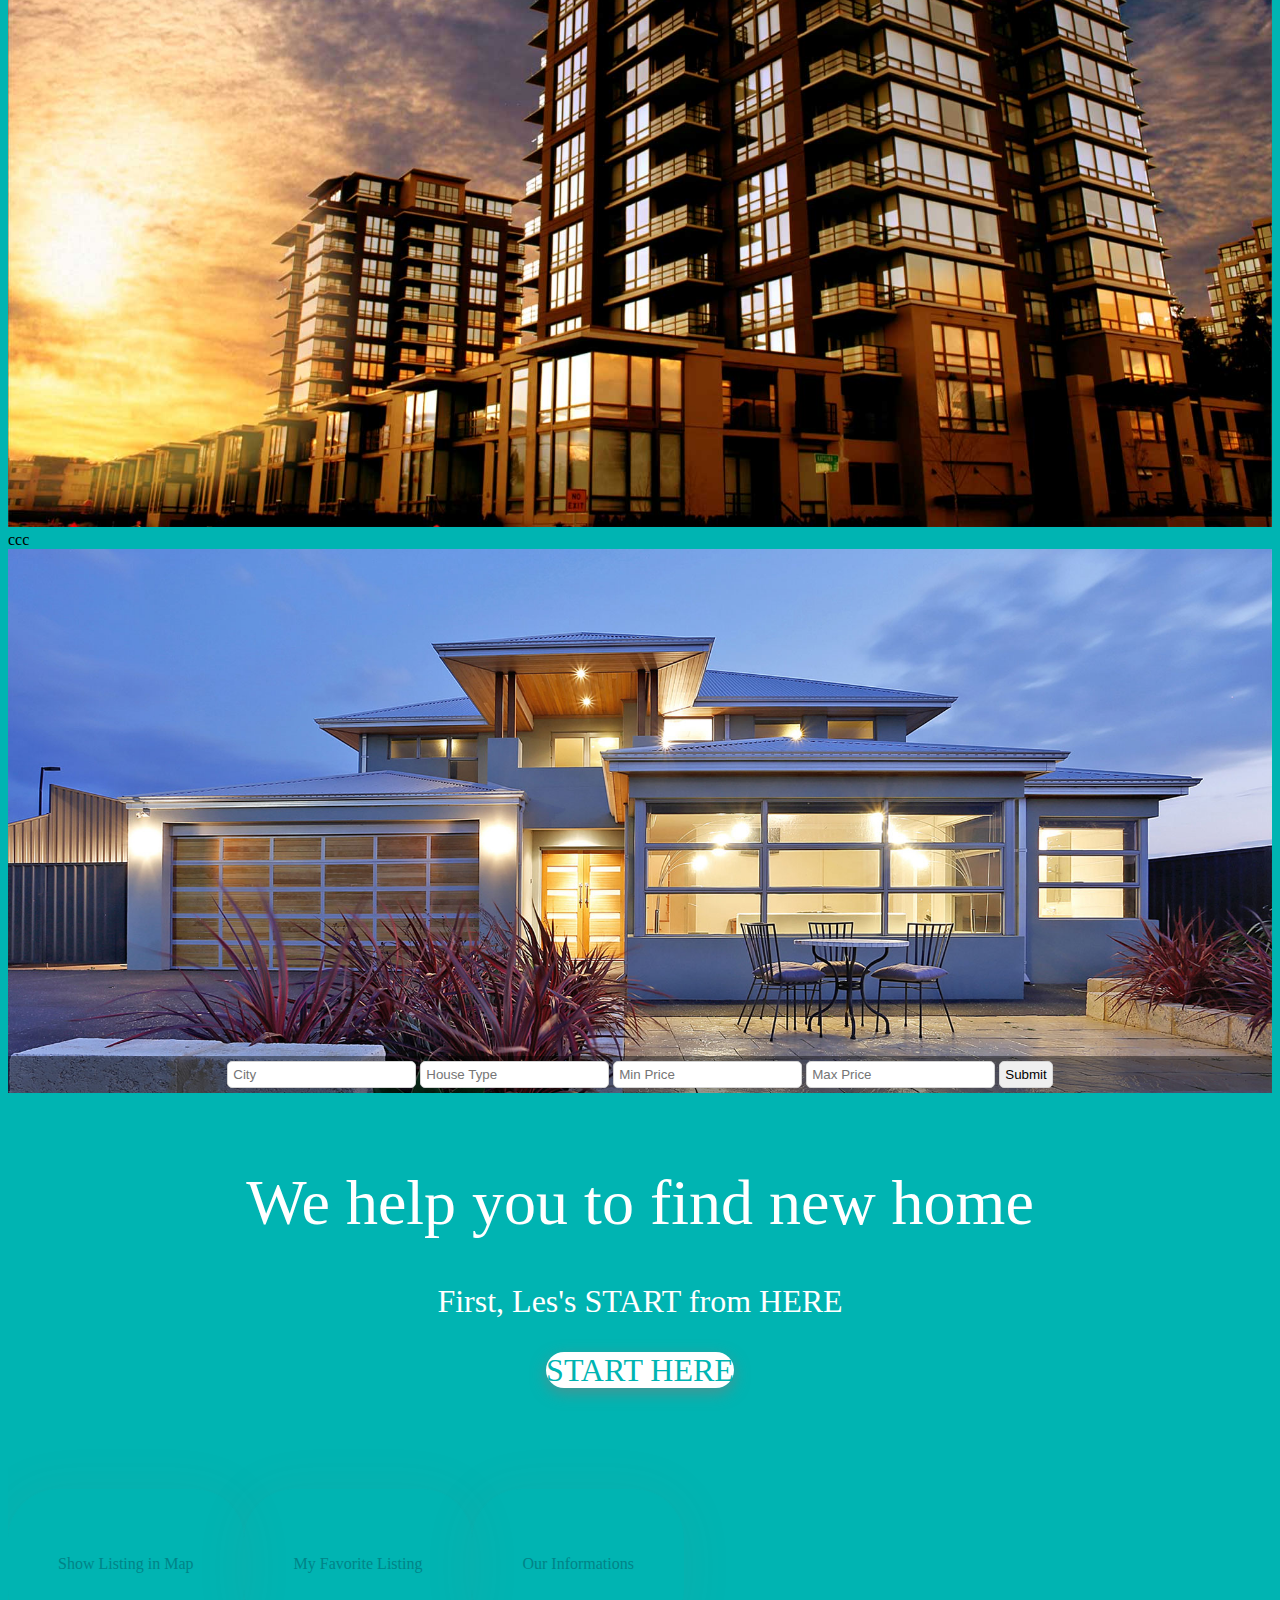
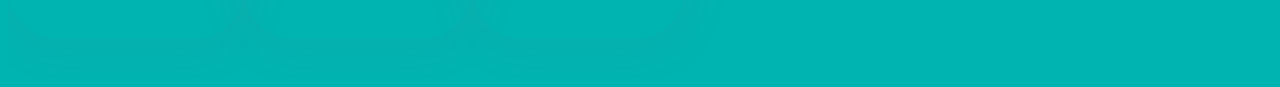
==== commit b2beaeea: "fix index menu" ====
--- a/index.html
+++ b/index.html
@@ -28,14 +28,9 @@
 	   		 <!-- Collect the nav links, forms, and other content for toggling -->
 	    	<div class="collapse navbar-collapse" id="bs-example-navbar-collapse-1">
 				<ul class="nav navbar-nav">
-						<li><a href="index.html">HOME</a></li>
-
-						<li><a href="listing.html">CURRENT LISTINGS</a></li>
-
-						<li><a href="sold.html">VIDEO</a></li>
+						<li><a href="index.html">HOME</a></li>	
 
 						<li><a href="search.html">CURRENT LISTINGS</a></li>
-						<li><a href="sold.html">SOLD</a></li>
 
 						<li><a href="video.html">VIDEO</a></li>
 
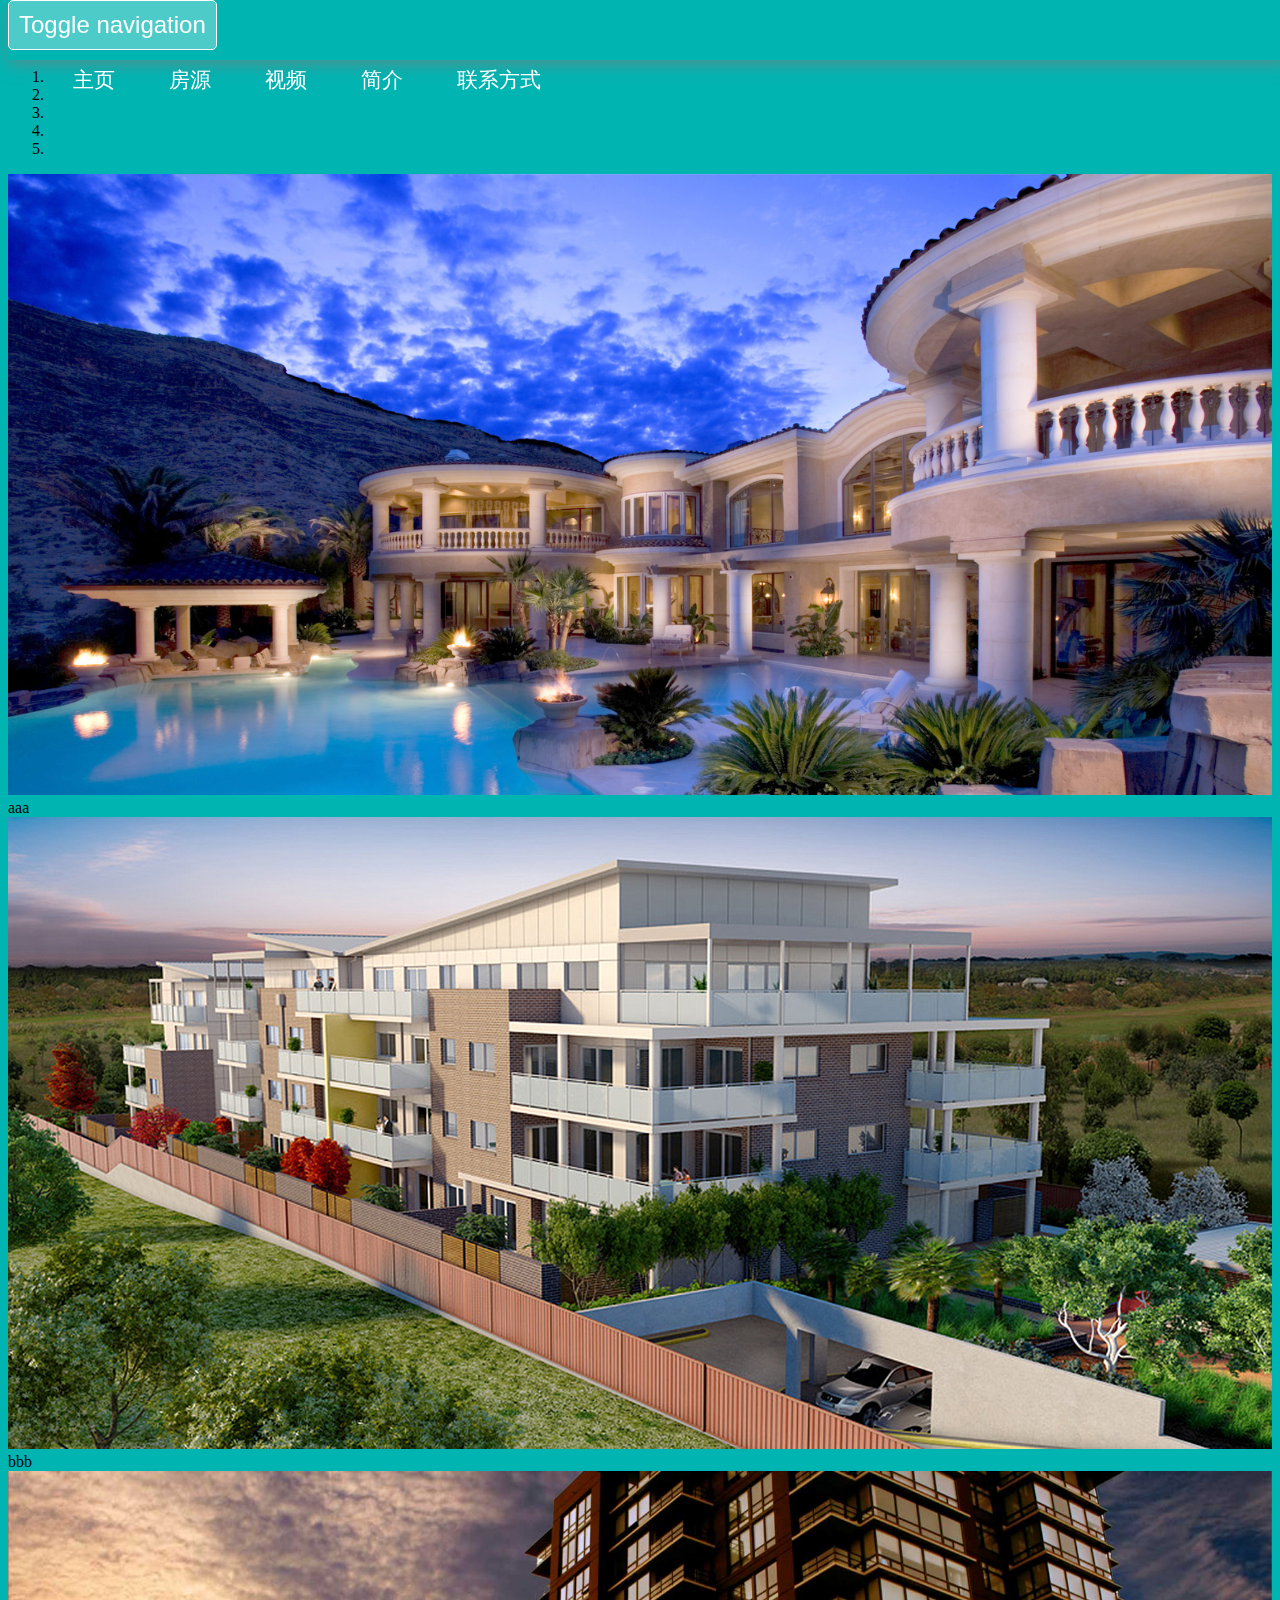
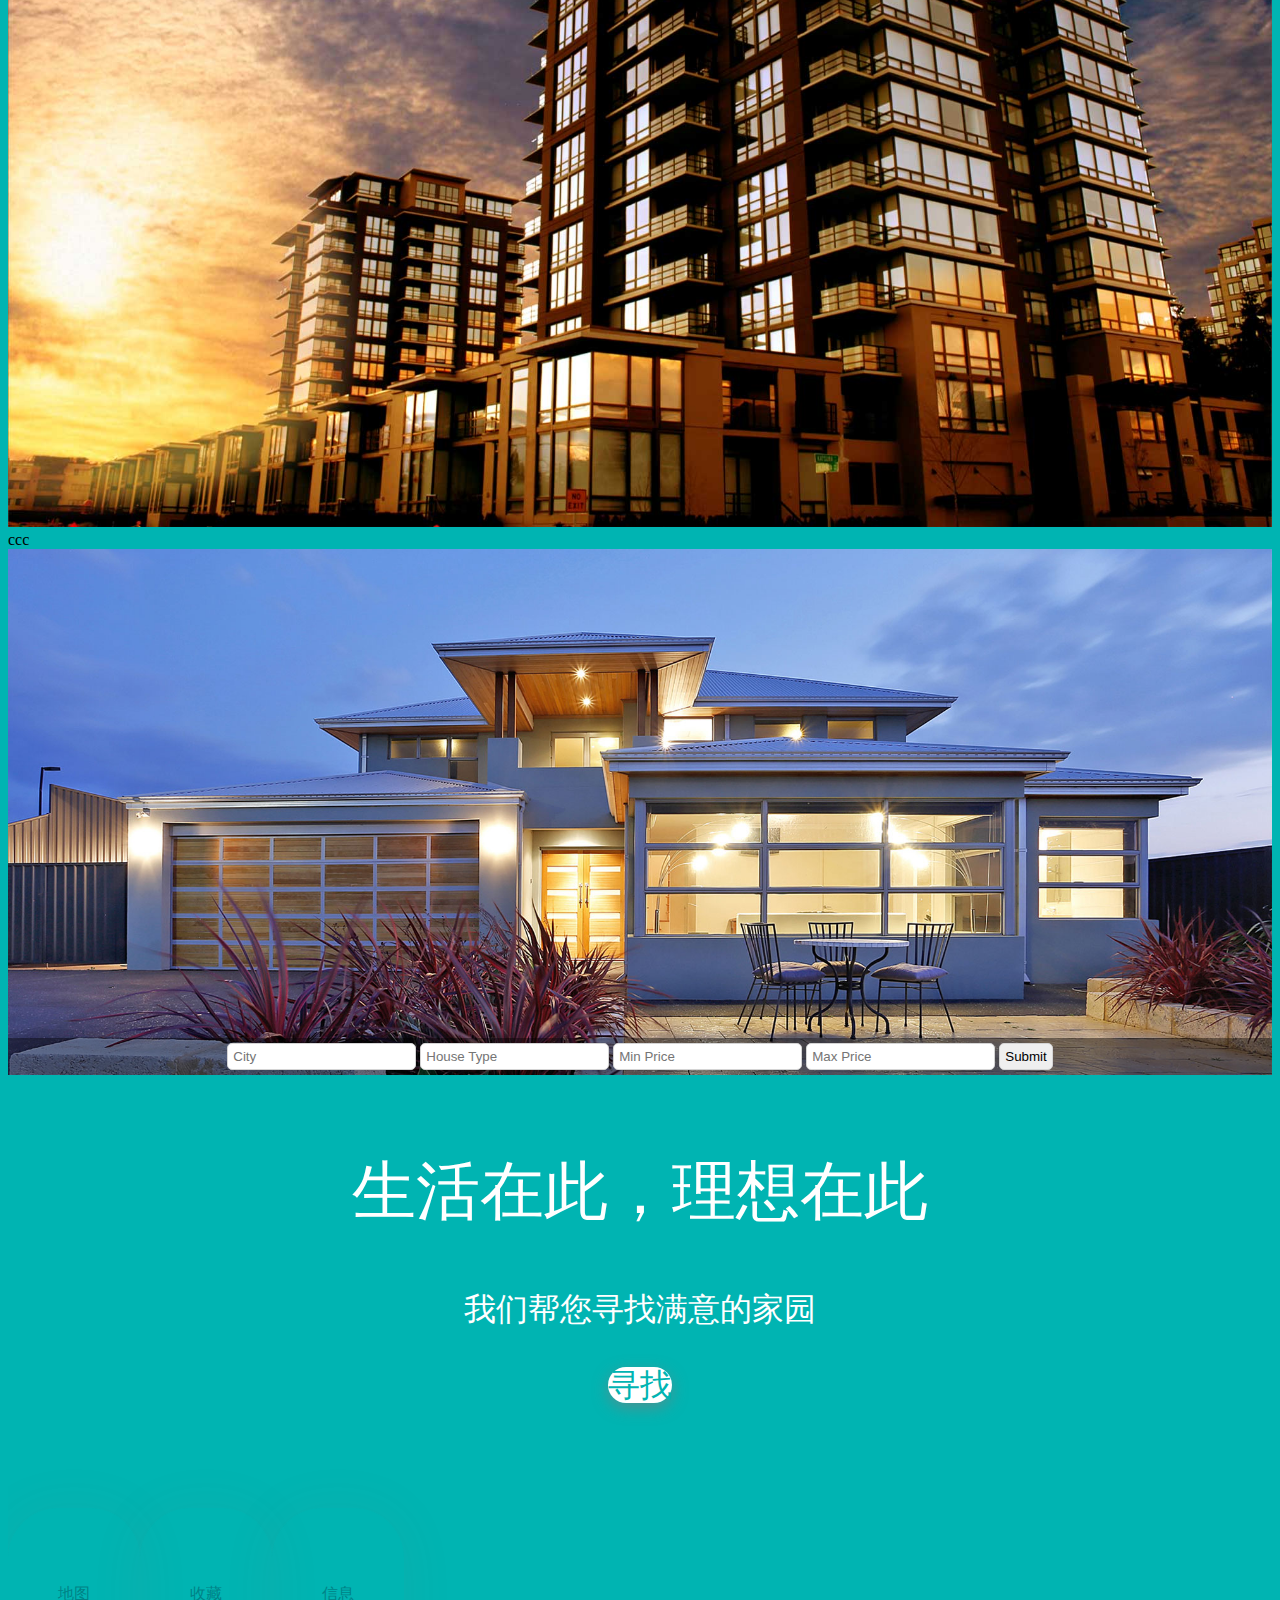
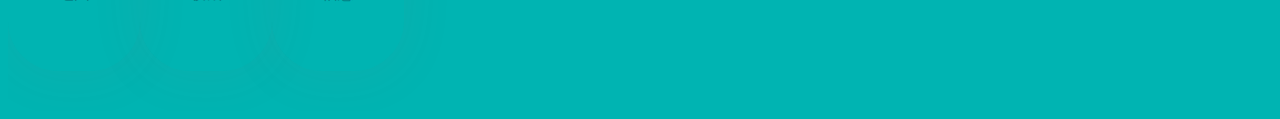
==== commit f8ac550a: "translate to chinese" ====
--- a/index.html
+++ b/index.html
@@ -28,14 +28,14 @@
 	   		 <!-- Collect the nav links, forms, and other content for toggling -->
 	    	<div class="collapse navbar-collapse" id="bs-example-navbar-collapse-1">
 				<ul class="nav navbar-nav">
-						<li><a href="index.html">HOME</a></li>	
-
-						<li><a href="search.html">CURRENT LISTINGS</a></li>
-
-						<li><a href="video.html">VIDEO</a></li>
-
-						<li><a href="about.html">ABOUT US</a></li>
-						<li><a href="contact.html">CONTACT</a></li>
+						<li><a href="index.html">主页</a></li>	
+
+						<li><a href="search.html">房源</a></li>
+
+						<li><a href="video.html">视频</a></li>
+
+						<li><a href="about.html">简介</a></li>
+						<li><a href="contact.html">联系方式</a></li>
 				</ul>
 			</div>
 
@@ -141,7 +141,7 @@
 			<img class = "nav-logo" src="img/logo.png" alt="Logo">
 			<ul class = "nav-bar ">
 				<!-- order list -->
-<
+
 				<a href="index.html"><li>HOME</li></a>
 				<a href="search.html"><li>CURRENT LISTINGS</li></a>
 
@@ -178,11 +178,11 @@
 	
 	 <div class="description full-width" >
 	 	<div class = "content">
-	 		<center><h1>We help you to find new home</h1>
-	 		<p> First, Les's START from HERE</p>
+	 		<center><h1>生活在此，理想在此</h1>
+	 		<p> 我们帮您寻找满意的家园</p>
 
 	 		<a href="search.html" class="btn btn-lg btn-primary changeBtn" role="button">
-	 		START HERE</a></center>
+	 		寻找</a></center>
 	 	</div>
 	 </div>
 	
@@ -202,19 +202,19 @@
 		    <div class="col-md-4 col-xs-12" >
 			   <center>
 			   	<a href="listing.html" >
-					<li><span class ="glyphicon glyphicon-map-marker"></span><p>Show Listing in Map</p></li></a>
+					<li><span class ="glyphicon glyphicon-map-marker"></span><p>地图</p></li></a>
 			   </center> 
 		  	</div>
 		 	<div class="col-md-4 col-xs-12" >
 				<center>
 					<a href="listing.html">
-					<li><span class="glyphicon glyphicon-heart"></span><p>My Favorite Listing</p></li></a>
+					<li><span class="glyphicon glyphicon-heart"></span><p>收藏</p></li></a>
 				</center>
 		  	</div>
 		  	<div class="col-md-4 col-xs-12" >
 				<center>
 					<a href="listing.html">
-					<li><span class ="glyphicon glyphicon-info-sign"></span><p>Our Informations</p></li></a>
+					<li><span class ="glyphicon glyphicon-info-sign"></span><p>信息</p></li></a>
 				</center>
 		  	</div>
 		</div>
--- a/css/style.css
+++ b/css/style.css
@@ -23,6 +23,11 @@
 	position: relative;
 }
 
+/*.card .abcard-1 h4{
+
+margin-top: 5px;
+
+}*/
 /*navigation*/
 
 /*.nav-logo {
@@ -320,6 +325,7 @@
 }
 .videofix h4,p{
 	color:white;
+  padding-top: 10px;
 }
 
 .abcard {
@@ -538,6 +544,12 @@
 
   }
 
+.spaceing-1{
+
+margin-bottom: 20px;
+
+}
+
  
 
 
@@ -570,7 +582,7 @@
 }
 
 .categories {
-padding-top: 15%;
+/*padding-top: 15%;*/
 text-align: center;
  
 }
@@ -734,7 +746,12 @@
 {
   transition:all .2s ease-in-out;-moz-transition:all .2s ease-in-out;-webkit-transition:all .2s ease-in-out;
 }
-.price {
+
+/*.image-wrapper p{
+color:grey;
+
+}*/
+.price{
   color: #CC0066;
   font-size: 20px;
   font-weight: bold;
@@ -833,6 +850,28 @@
 
 
   }
+
+  .level{
+
+z-index: 99;
+
+  }
+
+  .bg-search{
+    height:1000px;
+background-color: #7fd9d8; 
+
+  }
+
+  .bg-search-top{
+
+height:200px;
+text-align: center;
+margin-top: 6%;
+padding-top: 5%;
+background-color:rgba(255,255,255,1);
+
+  }
 /*  .float-right input{
 background-color:grey;
   }*/
@@ -858,6 +897,23 @@
 
 
 }
+
+
+
+/*.videofix h4, p {
+     color: grey; 
+    padding-top: 10px;
+}*/
+
+
+/*.white-text{
+
+color:white;
+
+
+}*/
+
+
 
 
 
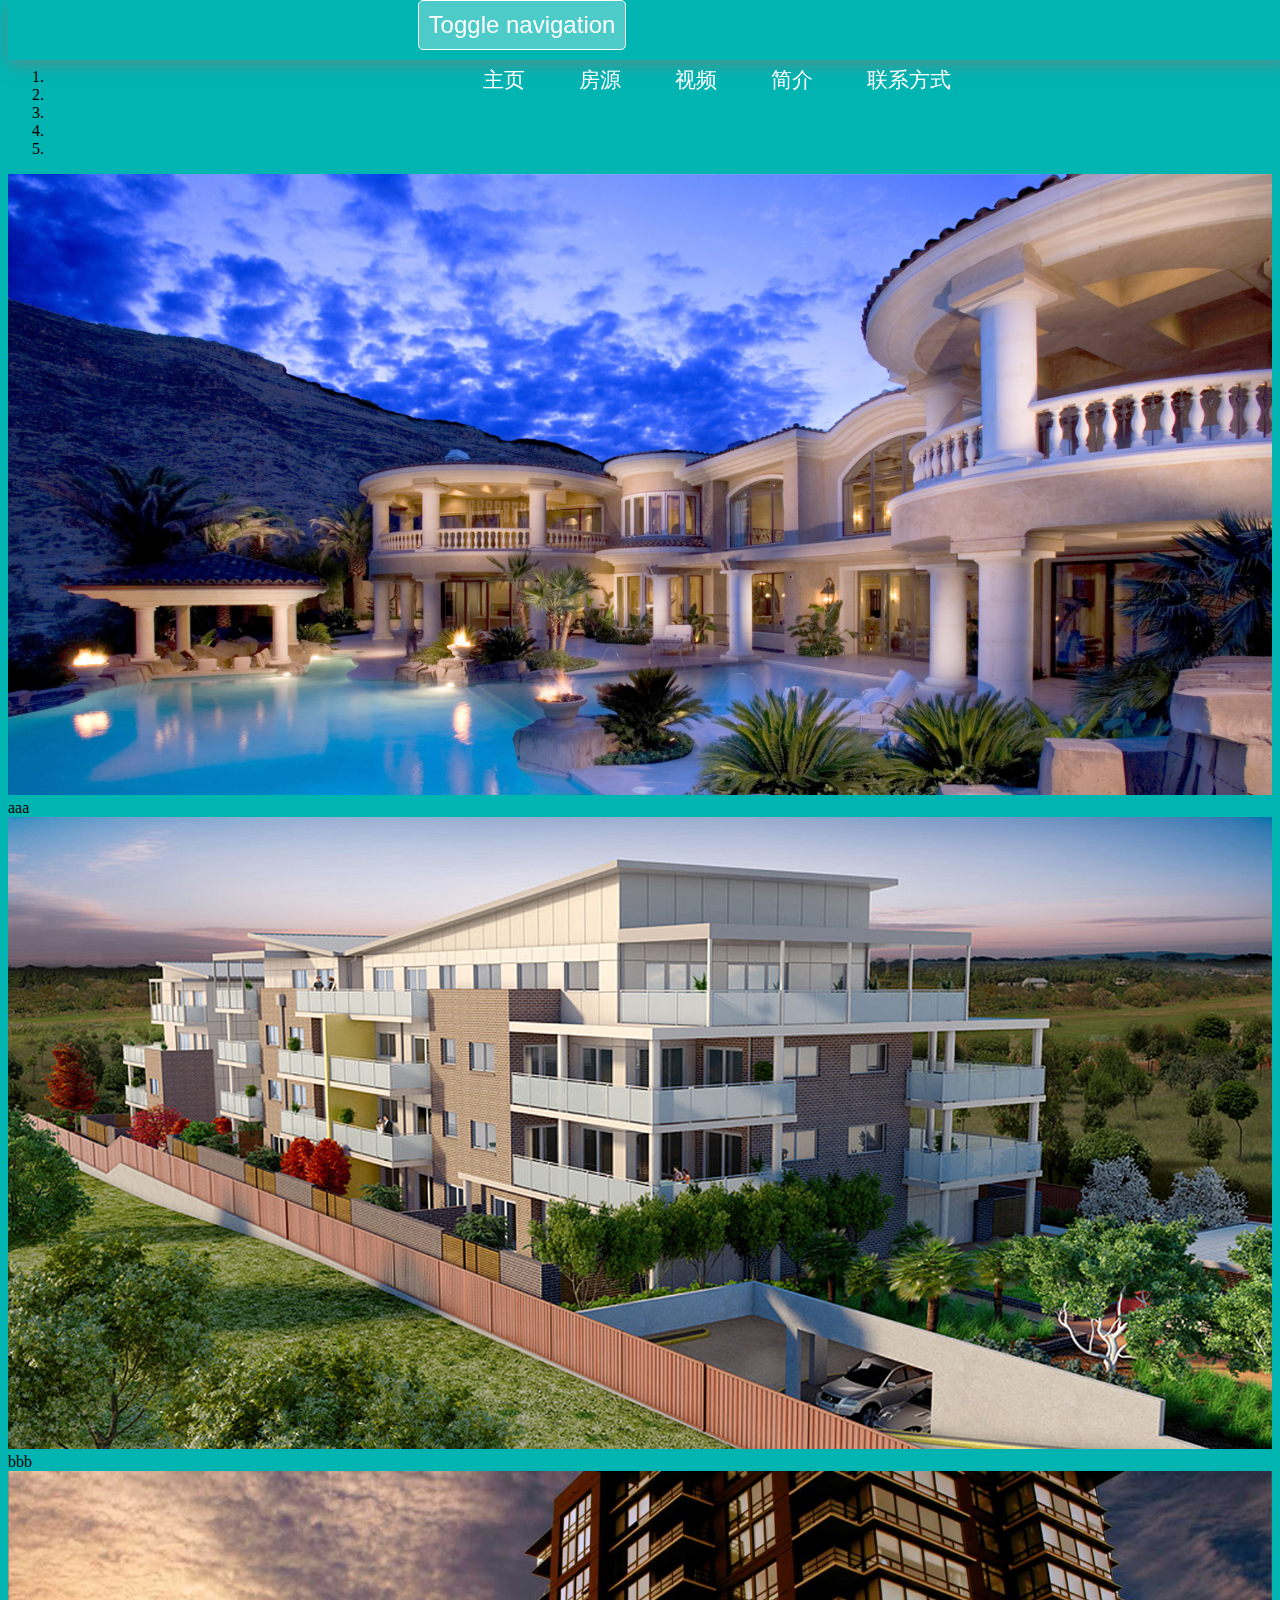
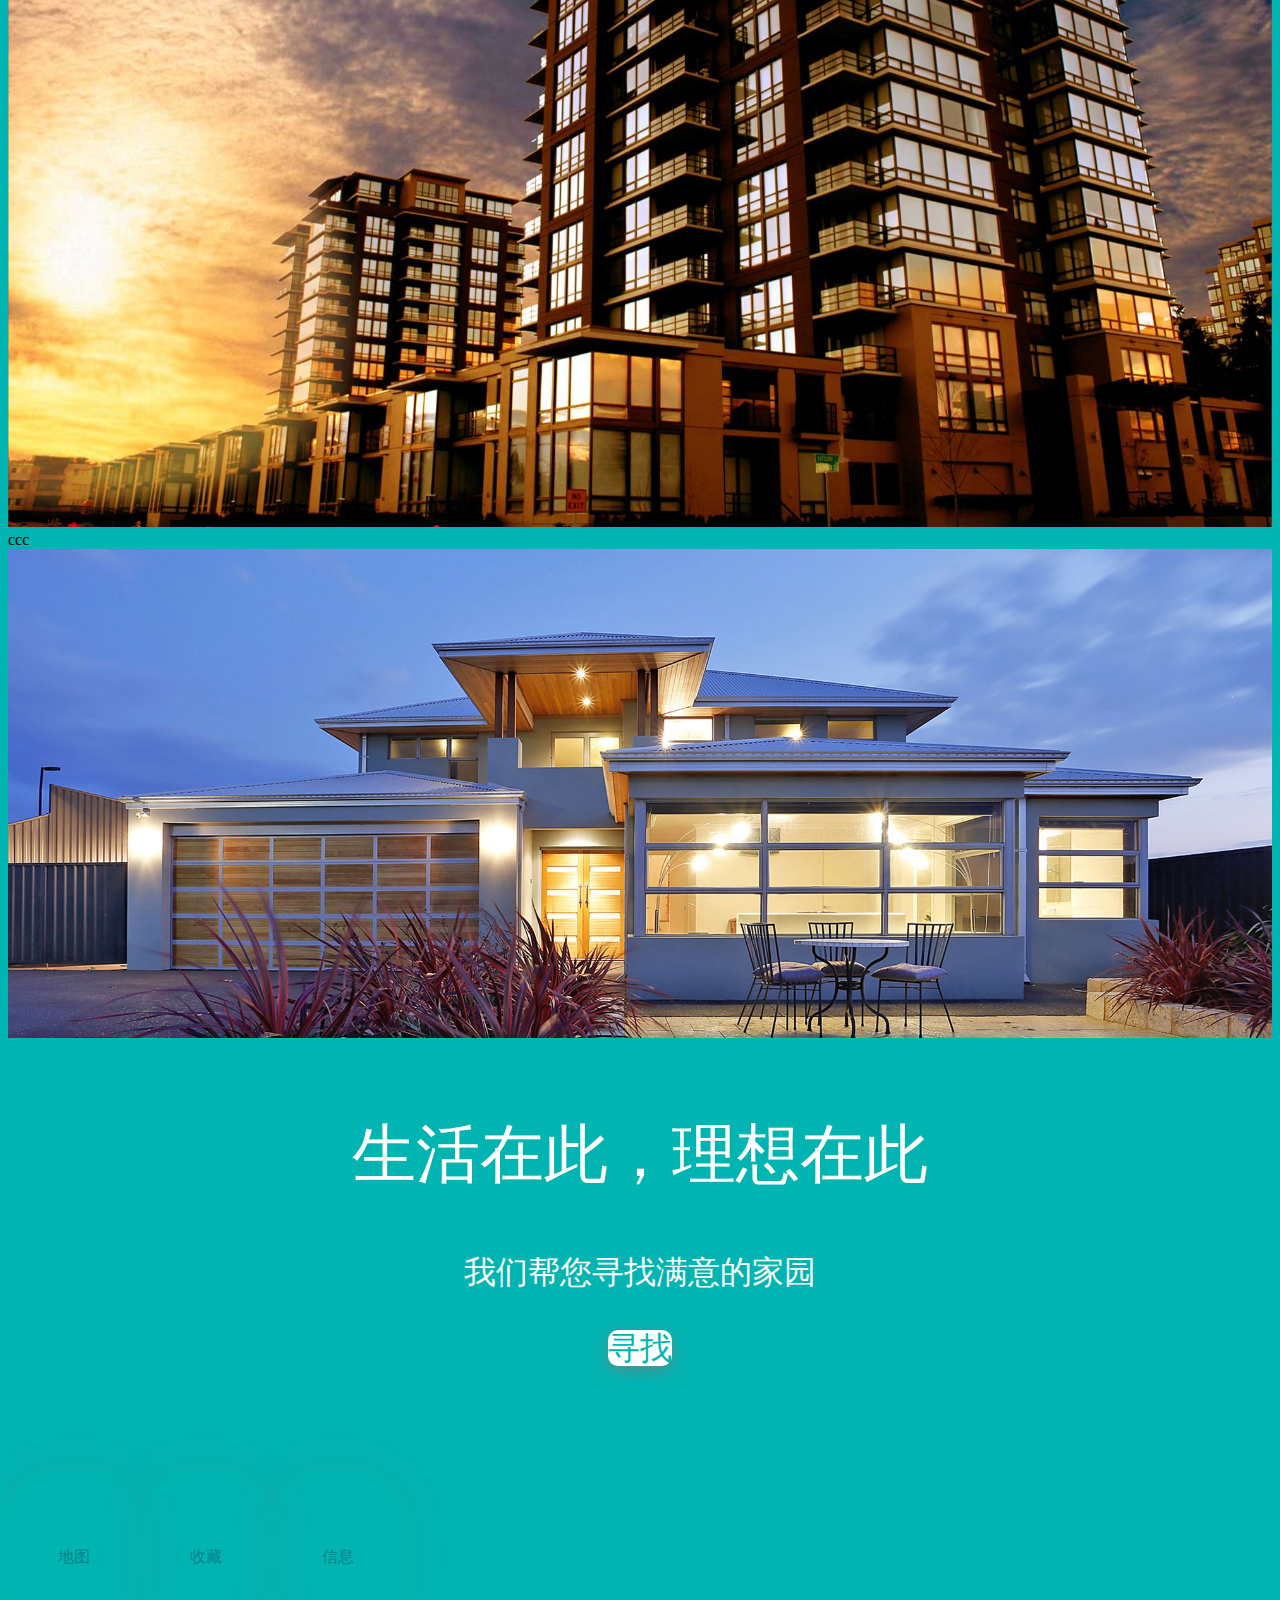
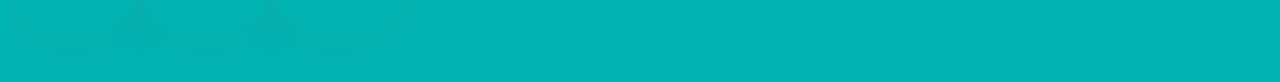
==== commit cb73f128: "final fix" ====
--- a/index.html
+++ b/index.html
@@ -160,7 +160,7 @@
 		<!-- <img class="image" src="img/b1.jpg">  -->
 
 		<div class = "filterList"> 
-			<center>
+			<!-- <center>
 			 	<form >
 			 		<input type="text" name ="city" placeholder="City">
 					<input type="text" name ="housetype" placeholder="House Type">
@@ -168,7 +168,7 @@
 					<input type="text" name ="maxprice" placeholder="Max Price">
 					<input class= "primary-btn" type="submit" value="Submit">
 			 	</form>
-		 	</center>
+		 	</center> -->
 		</div>
 
 	</div>
@@ -181,7 +181,7 @@
 	 		<center><h1>生活在此，理想在此</h1>
 	 		<p> 我们帮您寻找满意的家园</p>
 
-	 		<a href="search.html" class="btn btn-lg btn-primary changeBtn" role="button">
+	 		<a href="search.html" class="btn btn-lg btn-primary changeBtn btn-width" role="button">
 	 		寻找</a></center>
 	 	</div>
 	 </div>
--- a/css/style.css
+++ b/css/style.css
@@ -114,7 +114,12 @@
 }*/
 
 
-
+.btn-width{
+
+width:160px;
+/*border-radius: 5px;*/
+
+}
 
 
 
@@ -136,6 +141,7 @@
 }
 .navbar {
 background-color: rgba(0,180,178, 0.8);
+ padding-left: 32%;
 }
 
 
@@ -172,8 +178,12 @@
 @media only screen and (max-width: 766px) {
 .collapsing, .in {background-color: rgba(48, 48, 48, 0.9);}
 .collapsing ul li a, .in ul li a {color: white!important;}
-.collapsing ul li a:hover, .in ul li a:hover {color: rgba(241, 241, 241,1)!important;}
-}
+.collapsing ul li a:hover, .in ul li a:hover {color: rgba(255, 255, 255,0.9)!important;}
+.navbar {
+/*background-color: rgba(0,180,178, 0.8);*/
+ padding-left: 0;
+ text-align: center;
+}}
 
 
 
@@ -286,7 +296,7 @@
 	color: #00b4b2;
     background-color: #ffffff;
     border-color: #00fffc;
-	border-radius: 70px;
+	border-radius: 10px;
 	box-shadow: 0px 5px 15px rgba(125, 125, 125, 0.6);
 	border: 2px;
 }
@@ -297,7 +307,7 @@
 	color: white;
     background-color: #77C6D6;
     border-color: #00fffc;
-	border-radius: 70px;
+	/*border-radius: 20px;*/
 	box-shadow: 0px 5px 15px rgba(125, 125, 125, 0.6);
 }
 
@@ -347,6 +357,7 @@
   	padding-bottom: 30px;
   	background-color: rgba(0,0,0, 0.3);
   	box-shadow: 0px 5px 40px rgba(125, 125, 125, 0.3);
+    border-radius: 15px;
 }
 
 
@@ -355,7 +366,7 @@
 	height: 70px;
 	line-height: 50px;
 	font-size: 1.5rem;
-	background-color: #77C6D6;
+	background-color: #8ddad6;
 	border:none;
 }
 
@@ -368,7 +379,7 @@
 }
 
 .btnCard:visited {
-	background-color: #77C6D6;
+	background-color: #8ddad6;
 }
 
 
@@ -423,6 +434,7 @@
 	width: 100%;
 	z-index: 100;
 	top:0;
+ 
 }
 
 
@@ -708,12 +720,12 @@
 .product-box {
 
 /*  border-bottom: 1px dotted #666;*/
-  background-color: rgba(240,240,240,1);
+  background-color: #b9e8e6;
   height:auto;
   margin-top: 50px;
   margin-bottom: 50px;
   border-radius: 10px;
-
+box-shadow: 2px 2px 2px grey;
 }
 
 .product-box img {
@@ -735,7 +747,7 @@
 .product-box:hover{
 
 box-shadow: 3px 3px 3px black;
- background-color: rgba(240,240,240,0.9);
+ background-color: #c8edeb;
    margin-top: 40px;
 /*  margin-bottom: 20px;*/
 
@@ -872,11 +884,23 @@
 background-color:rgba(255,255,255,1);
 
   }
+
+/*  .bg-c{
+width:1000px;
+background-color: red;
+
+
+  }*/
 /*  .float-right input{
 background-color:grey;
   }*/
 
-
+.c-button {
+  background-color: #8ddad6;
+   color:#005a59;
+    border: 1px solid #e5f7f7;
+   
+}
 
 .searchingbar{
 
